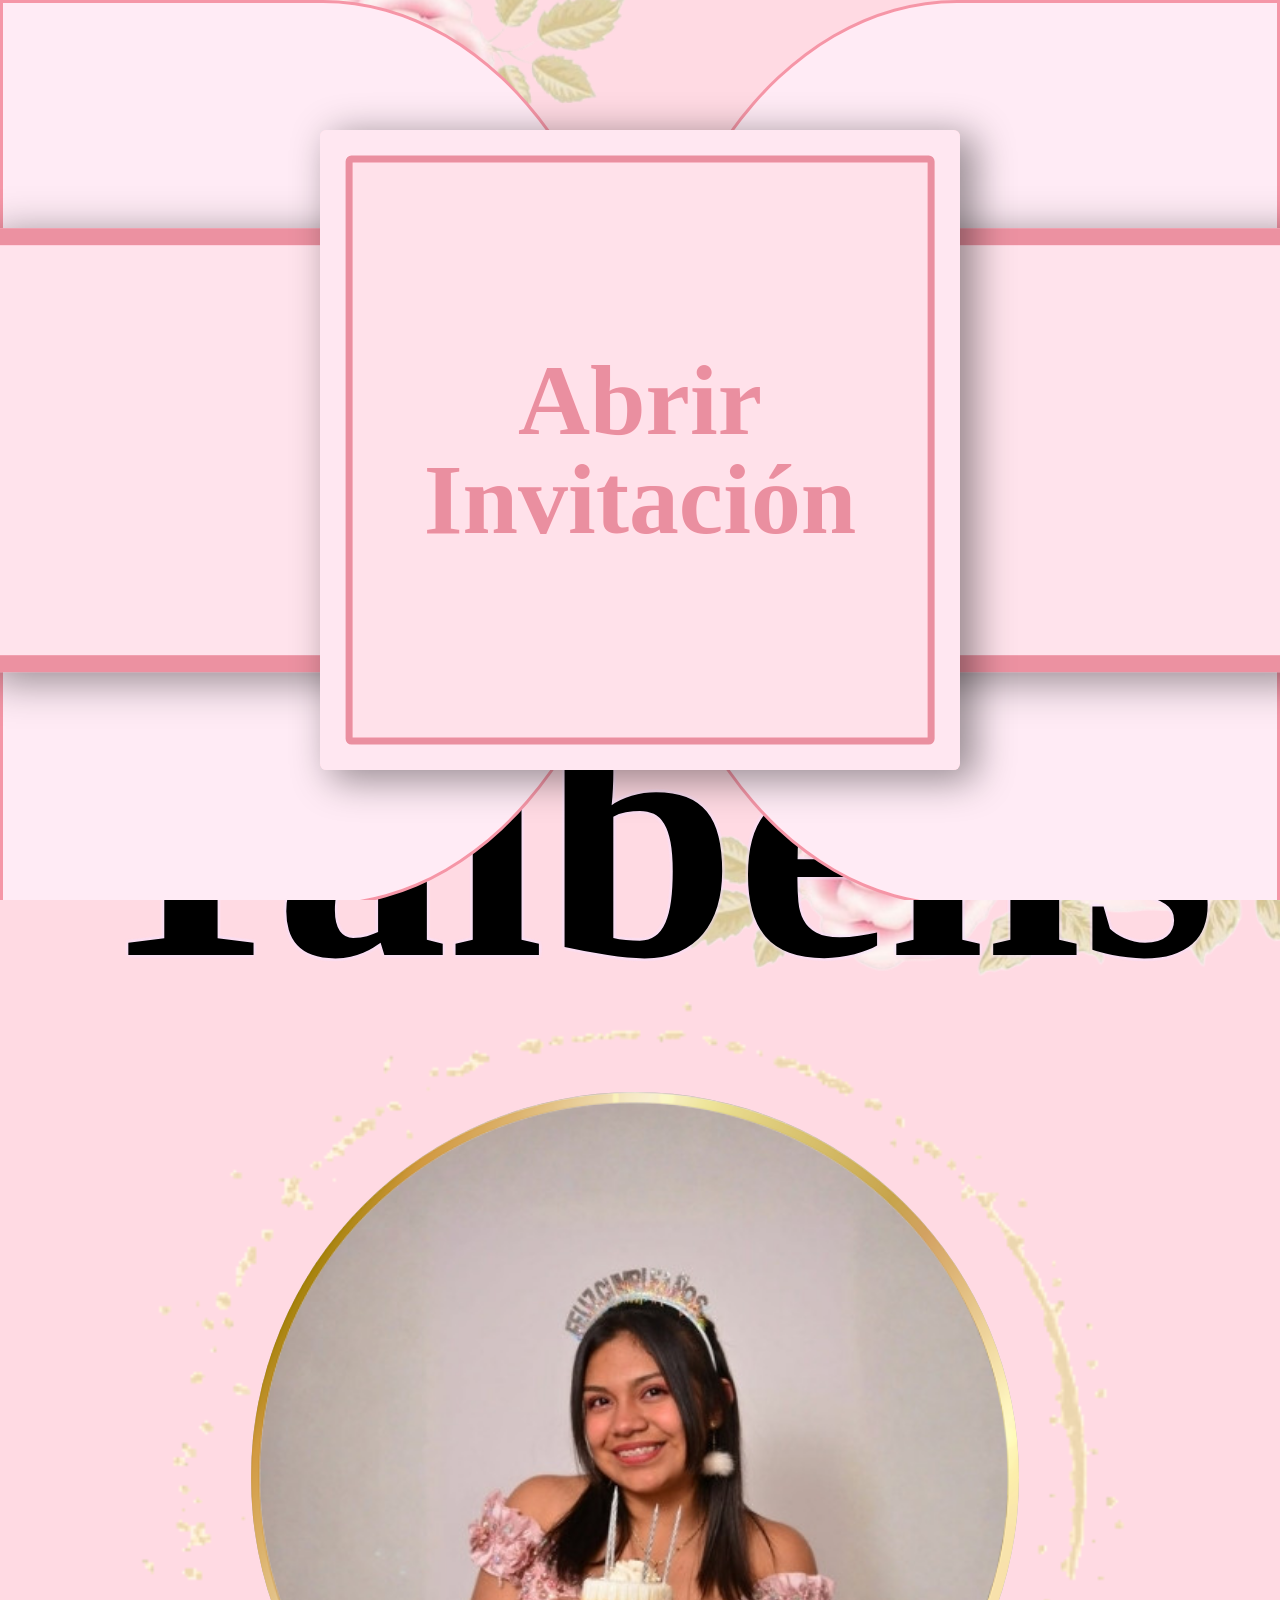
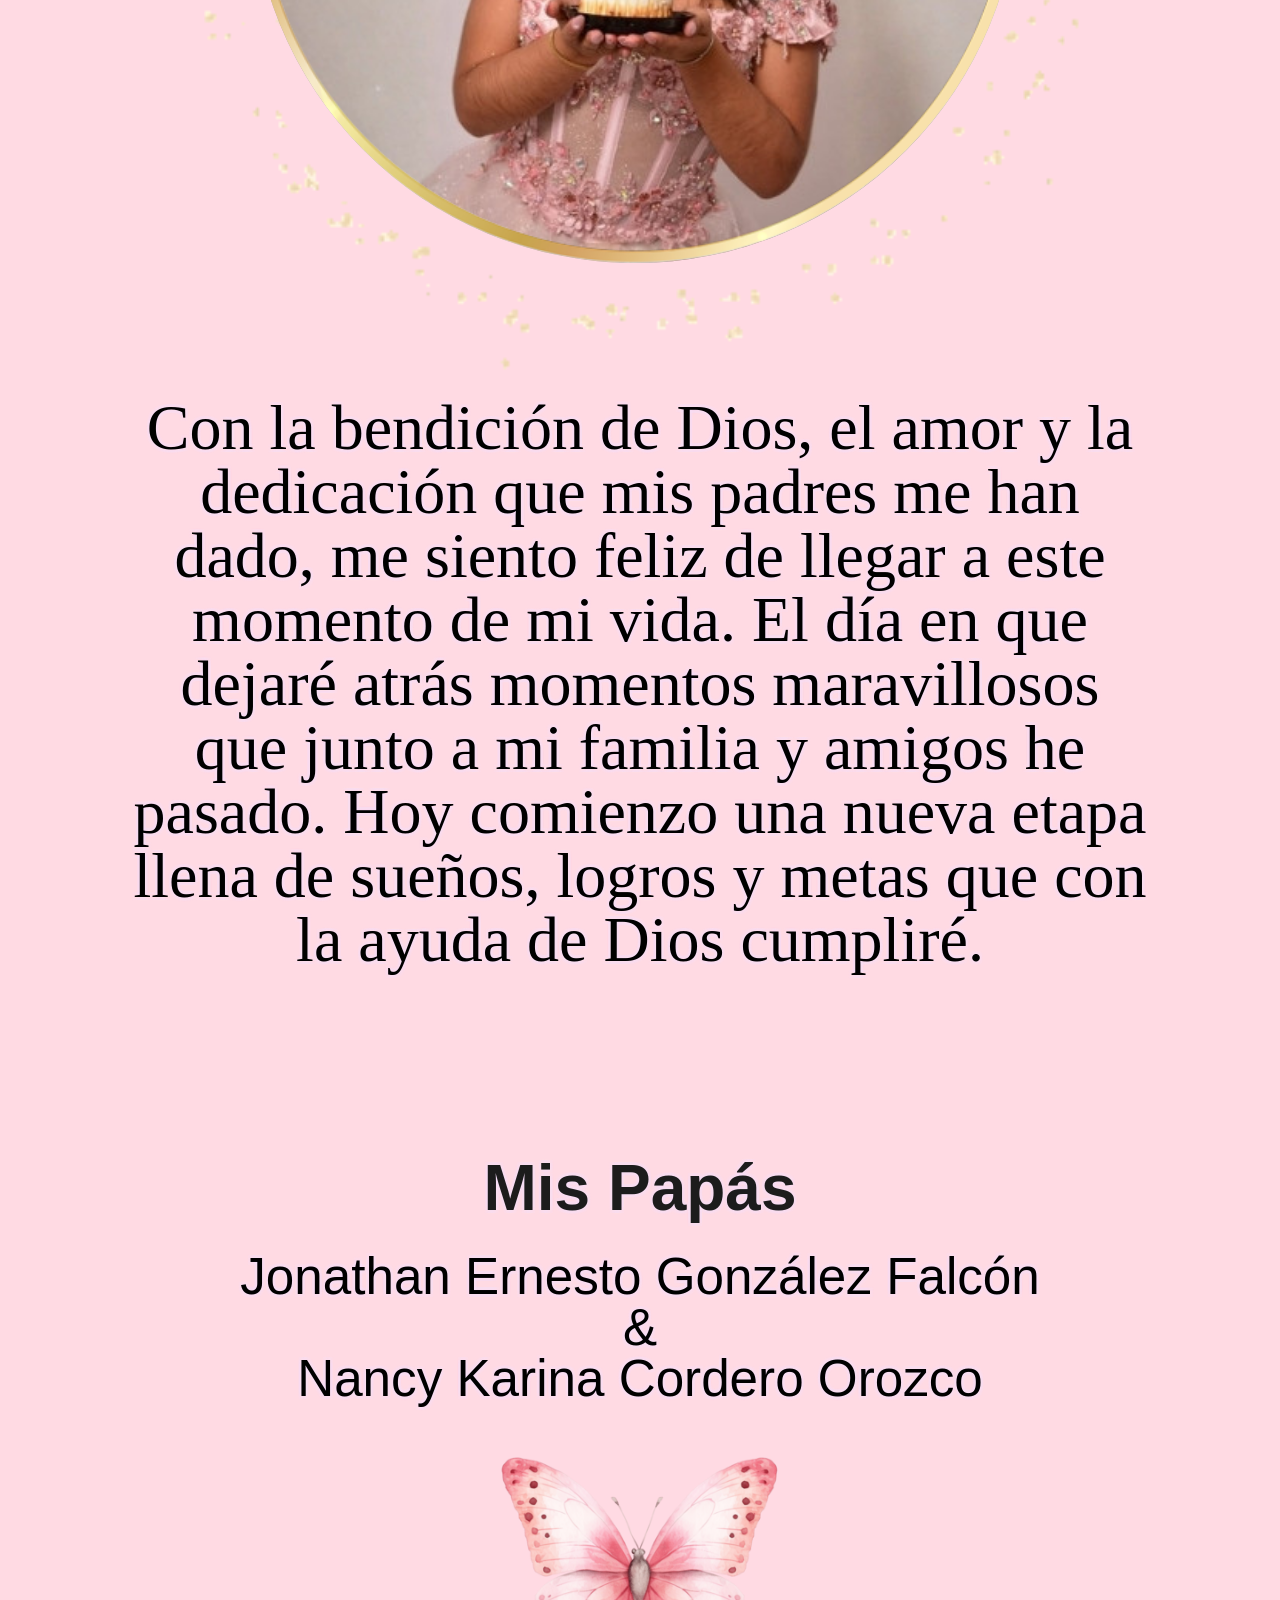
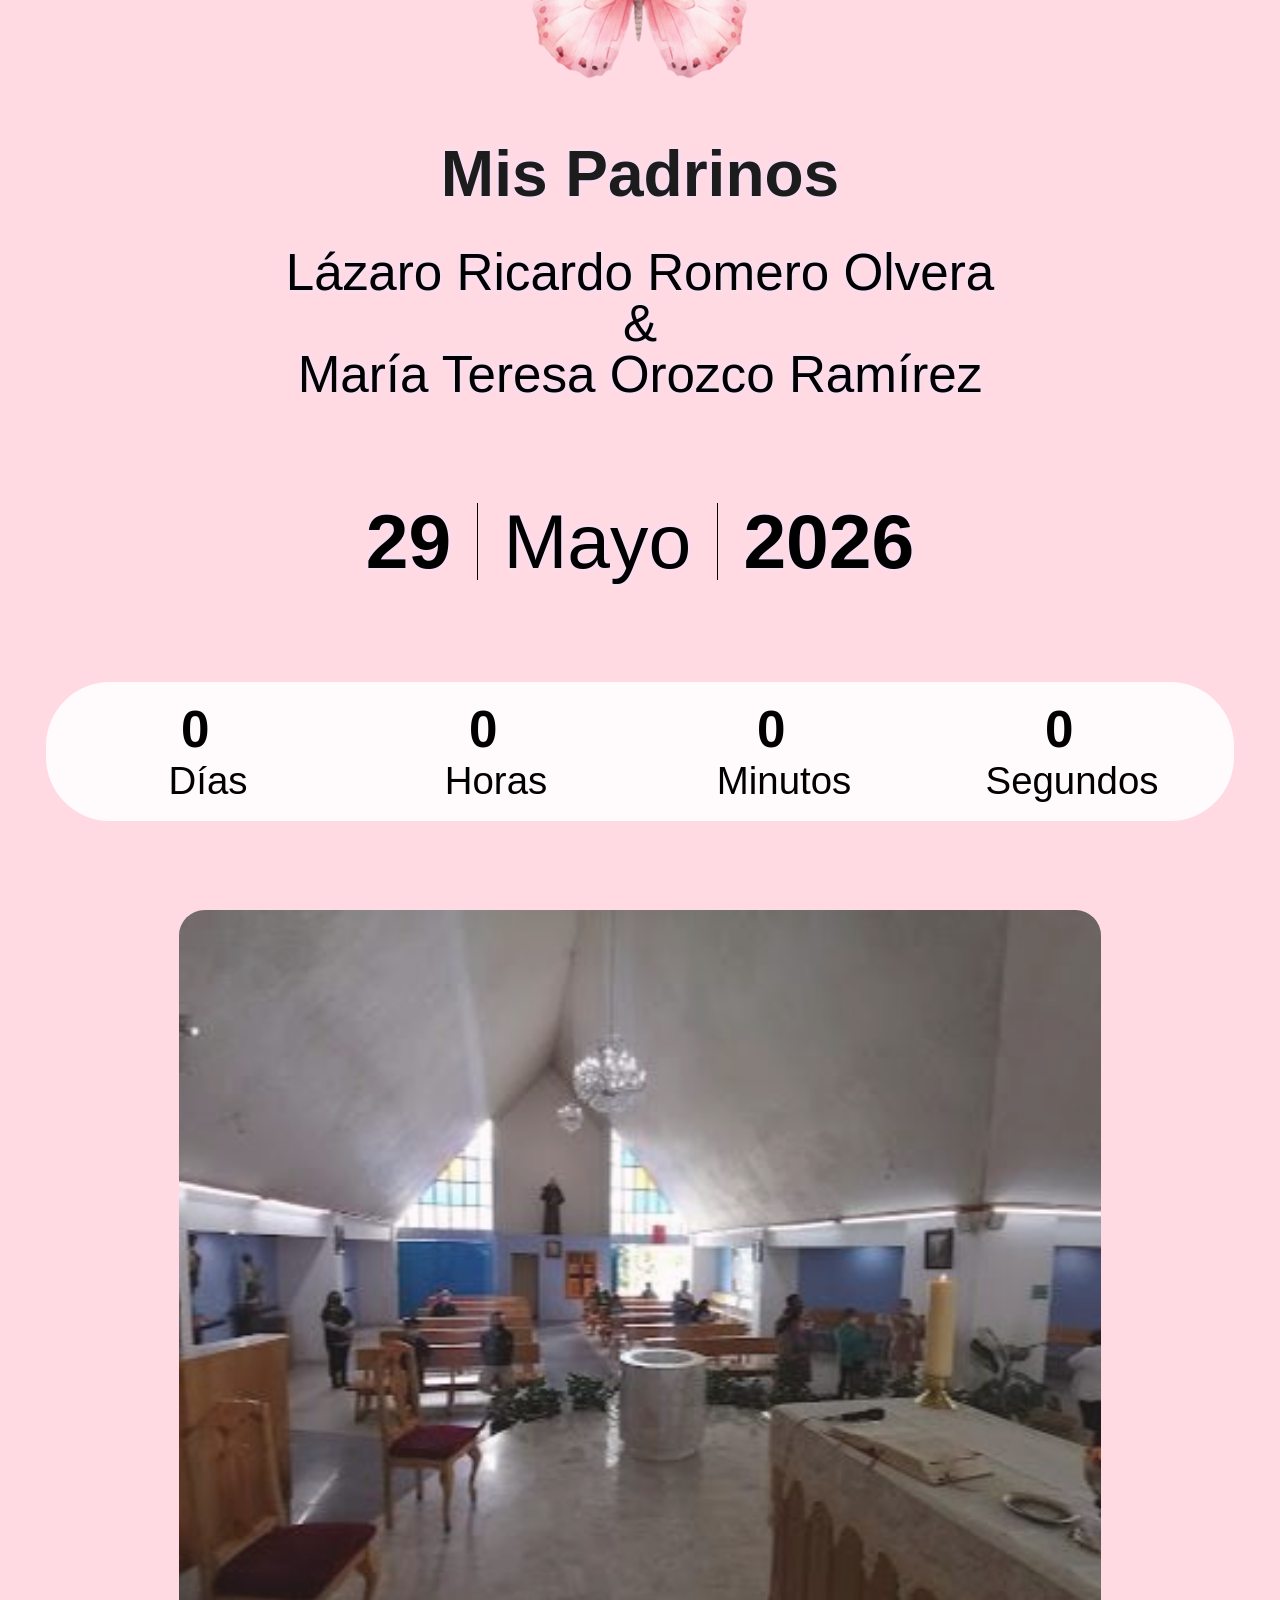
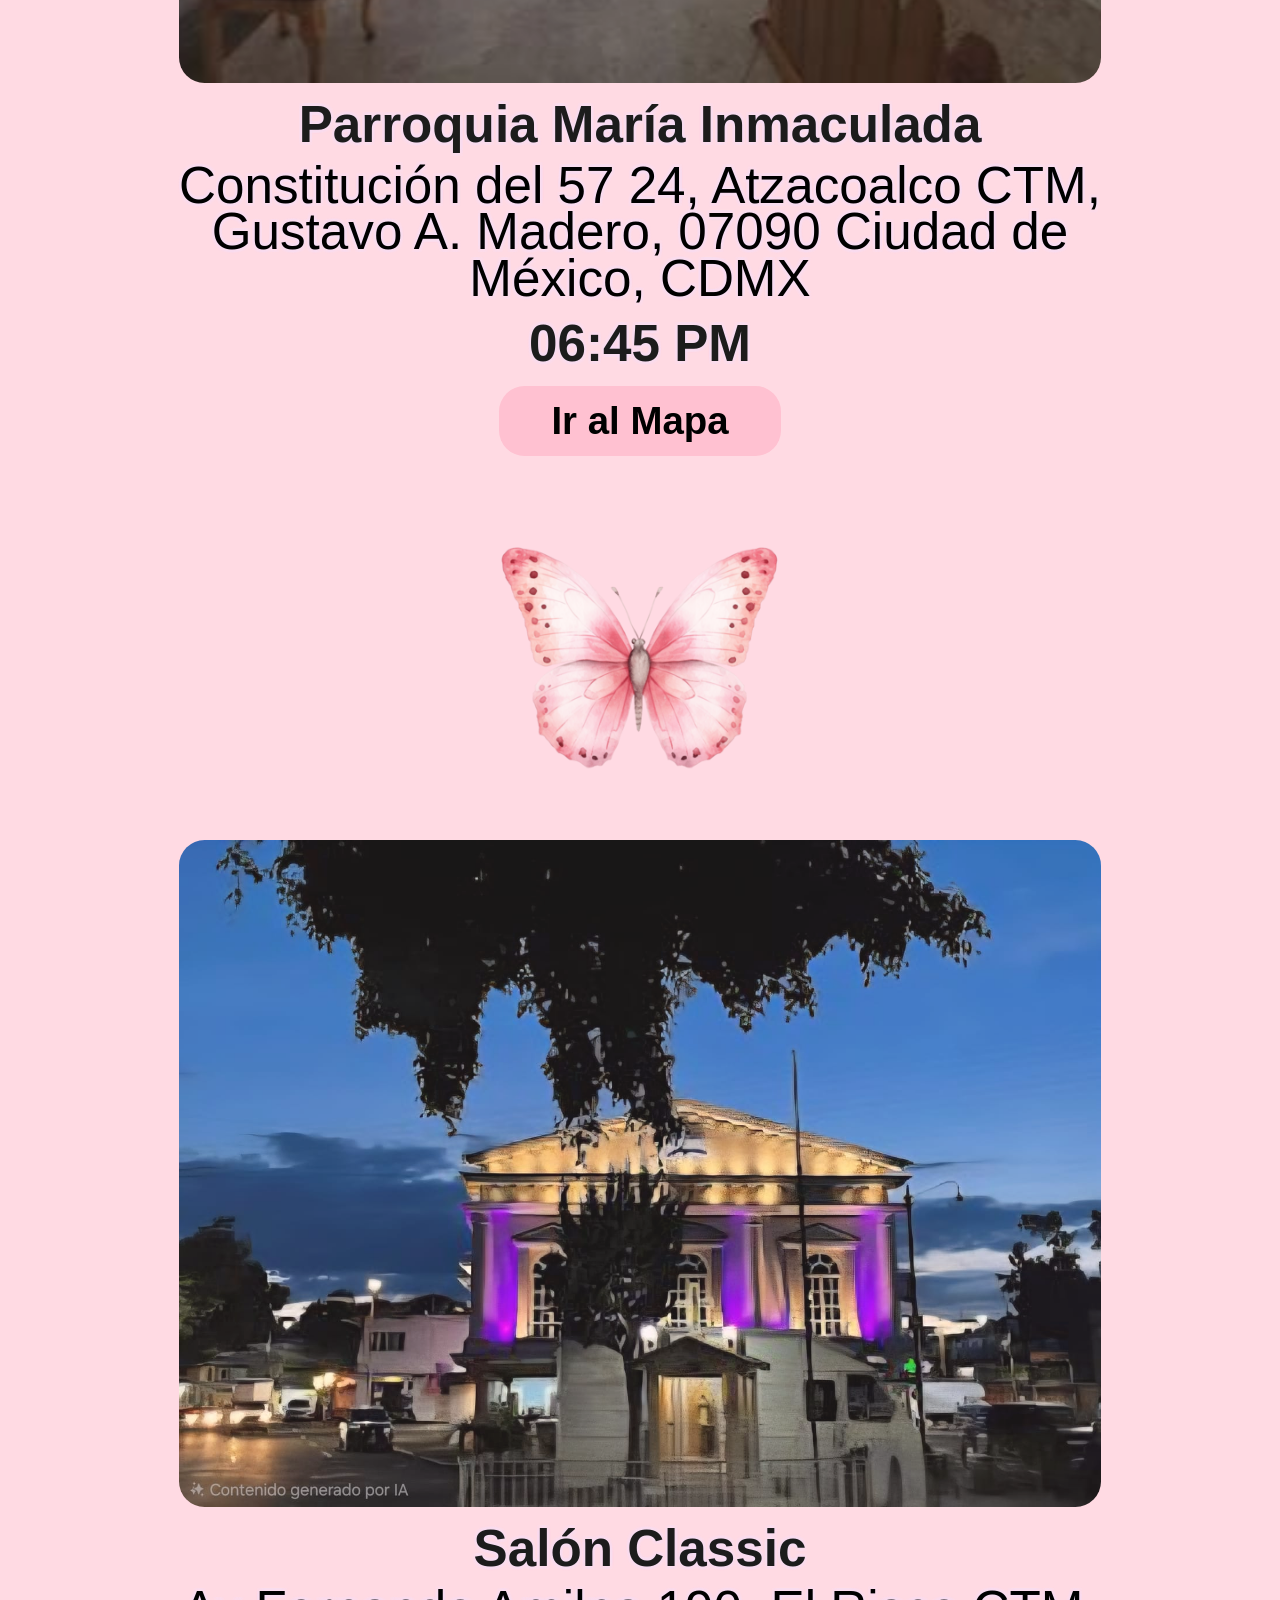
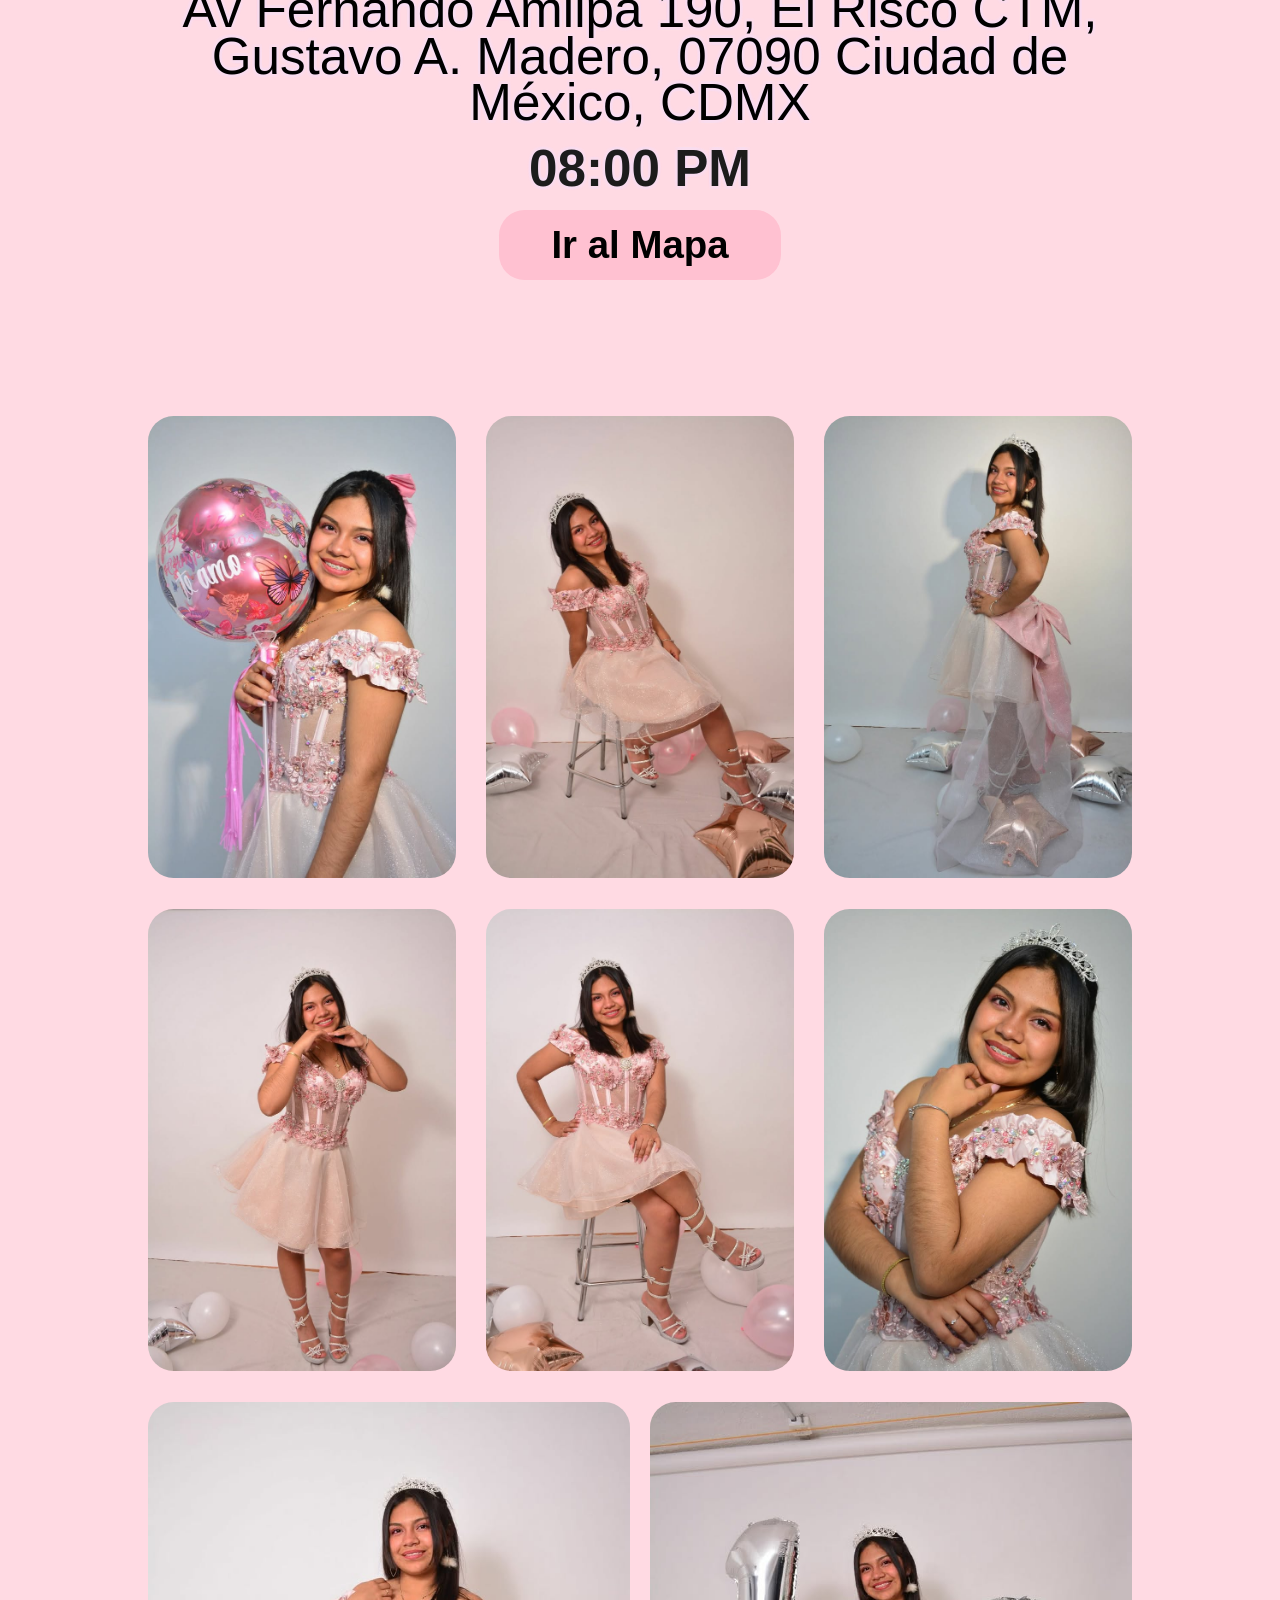
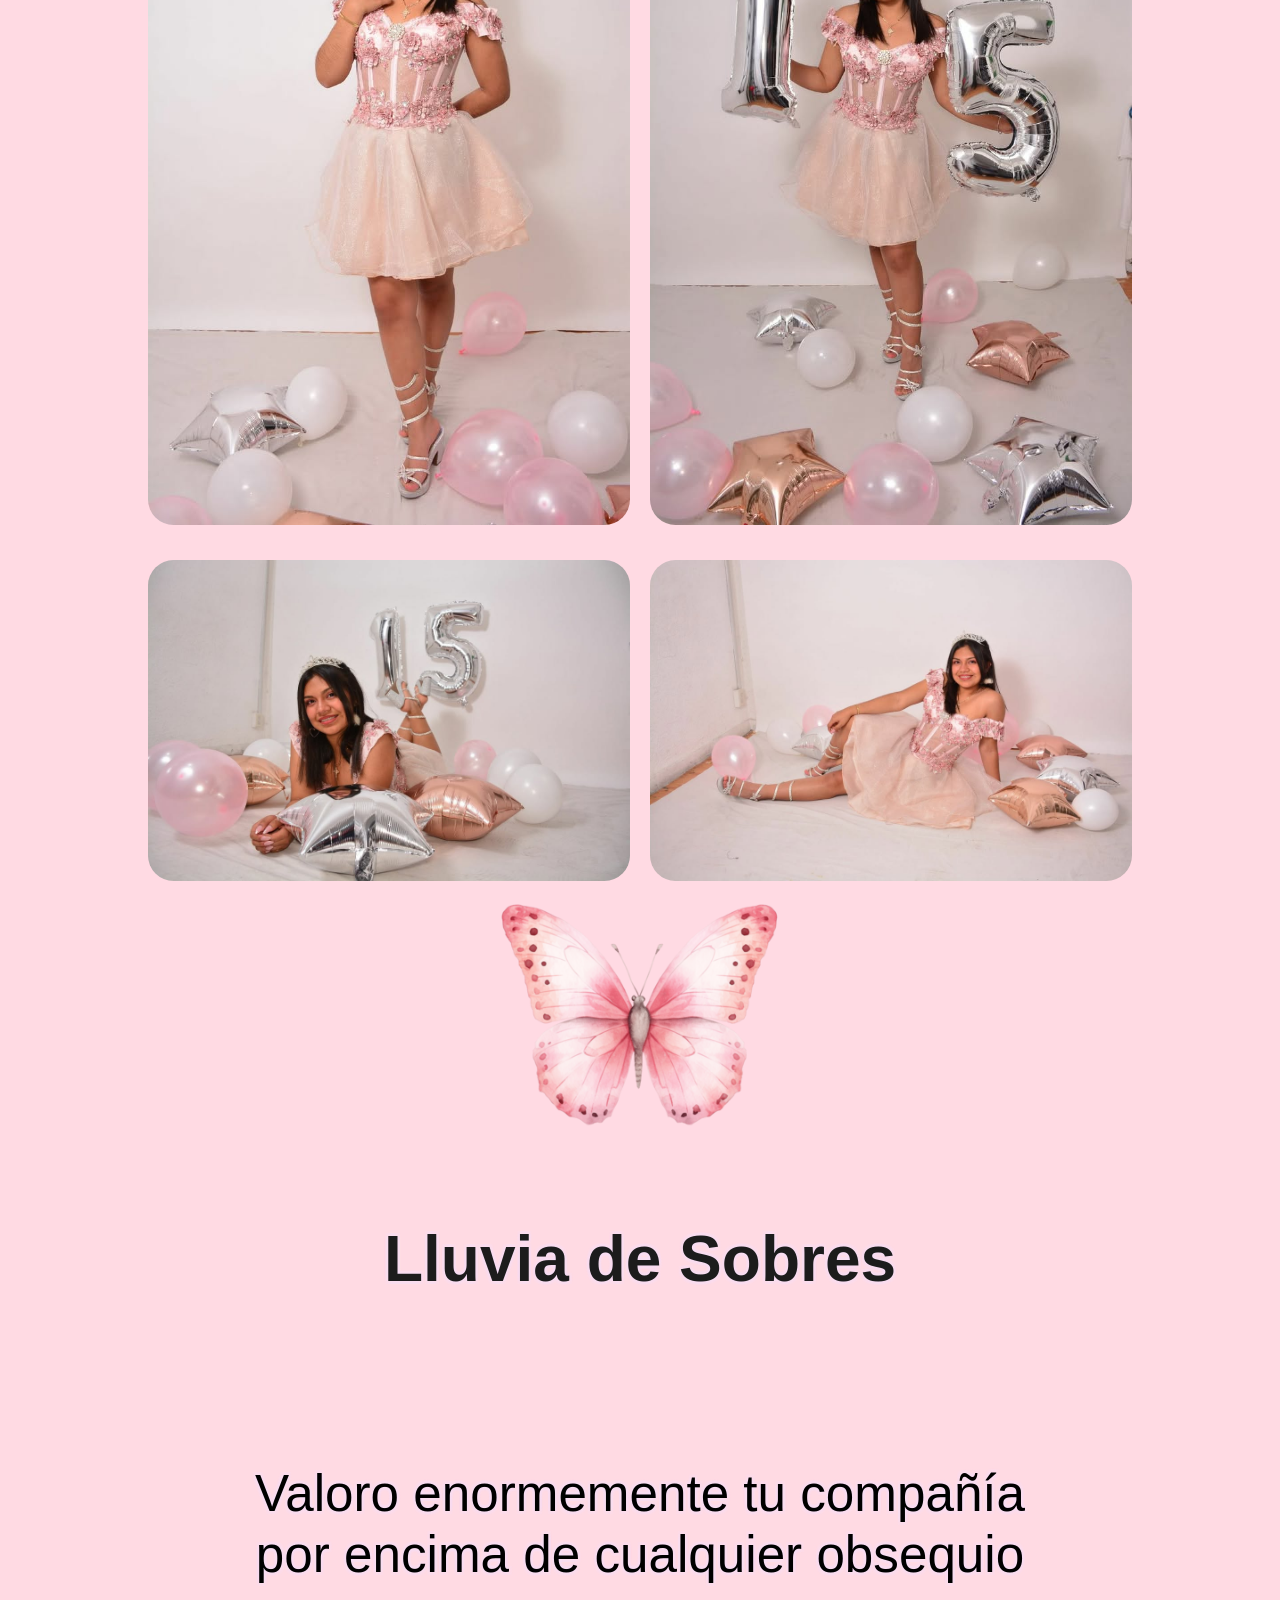
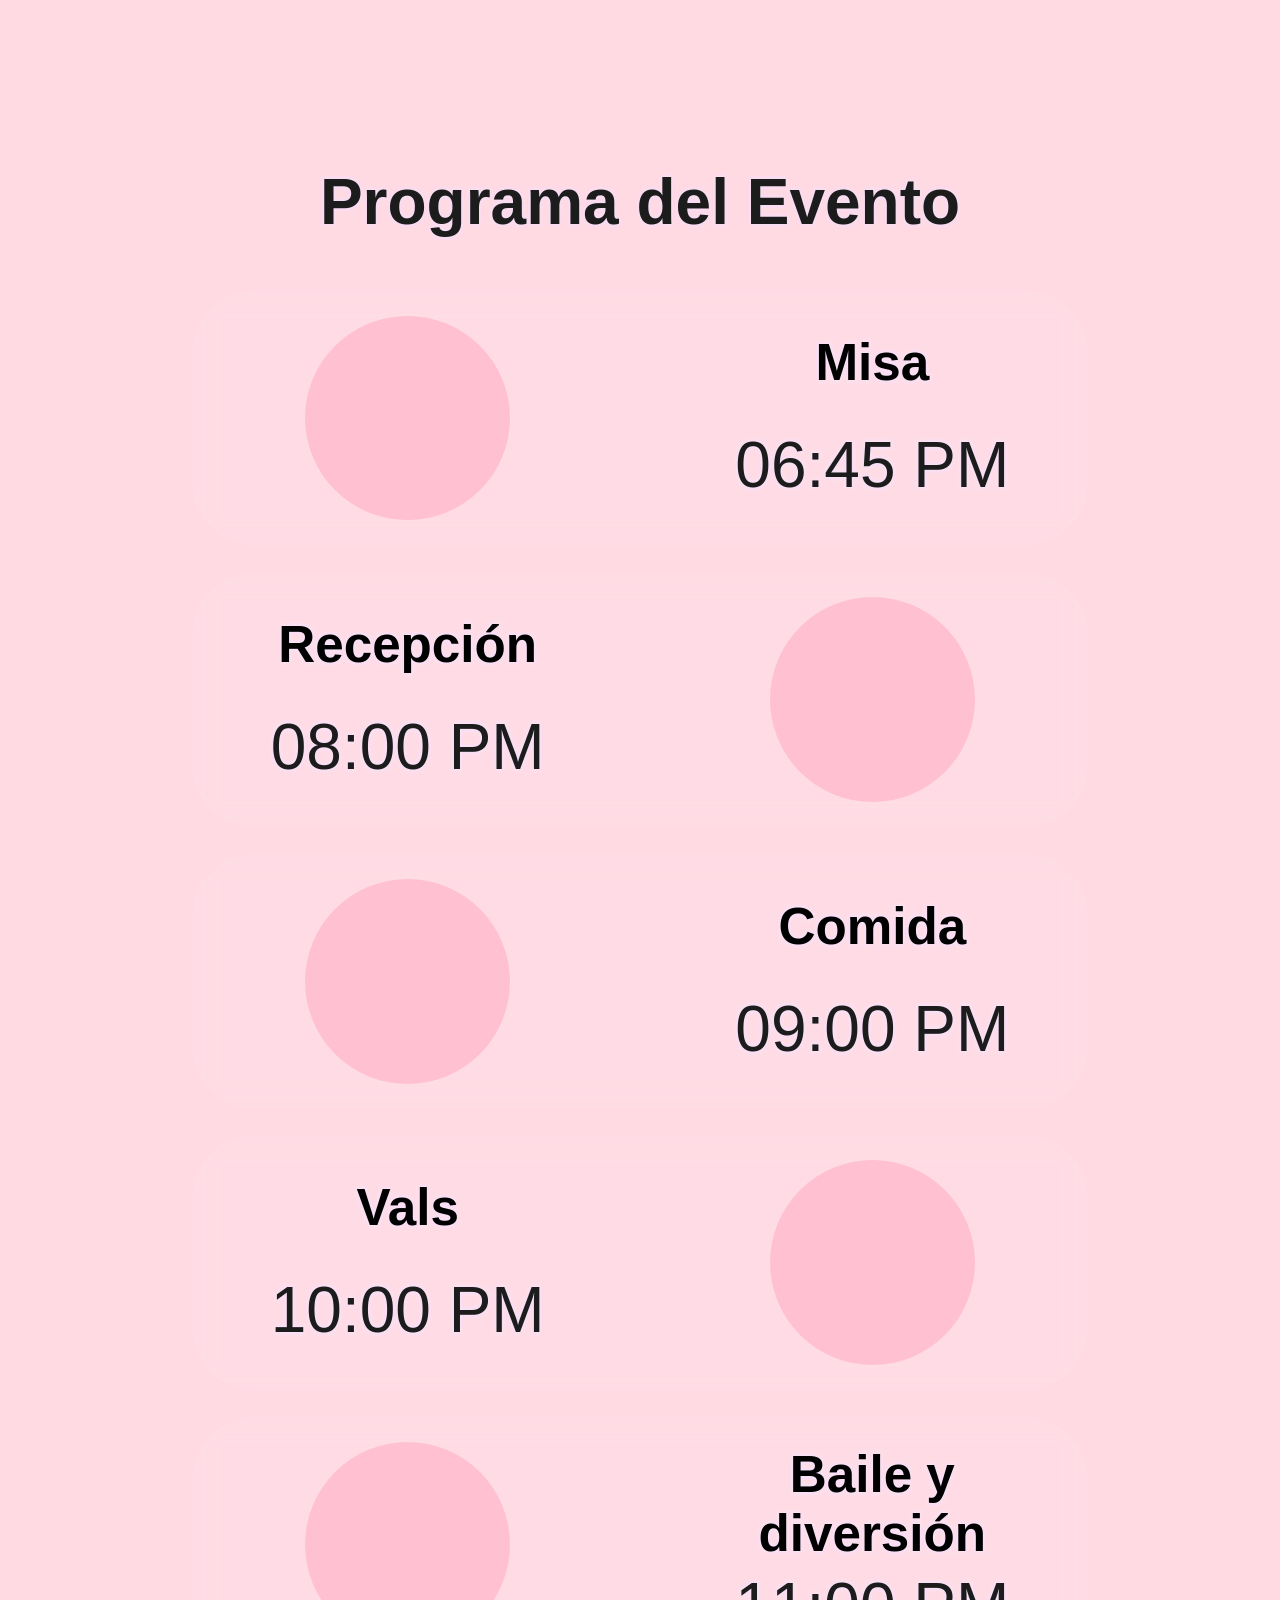
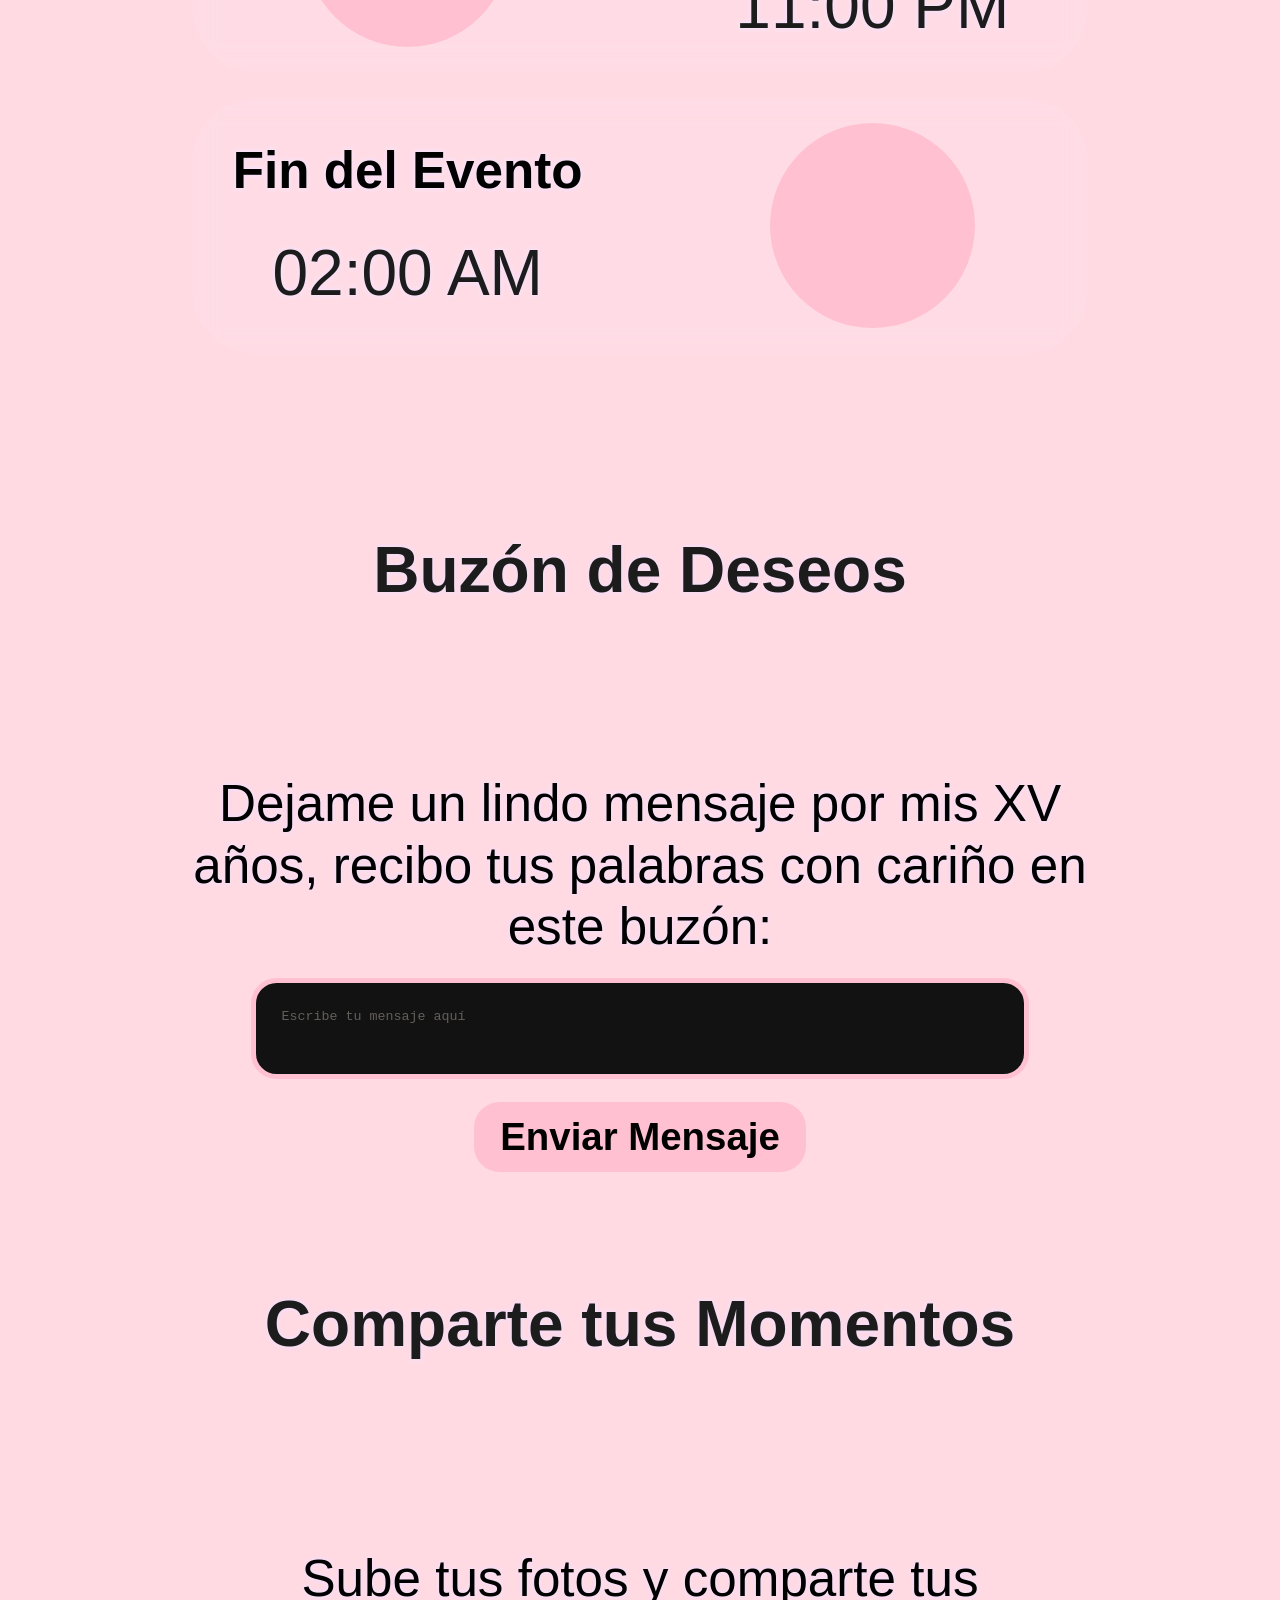
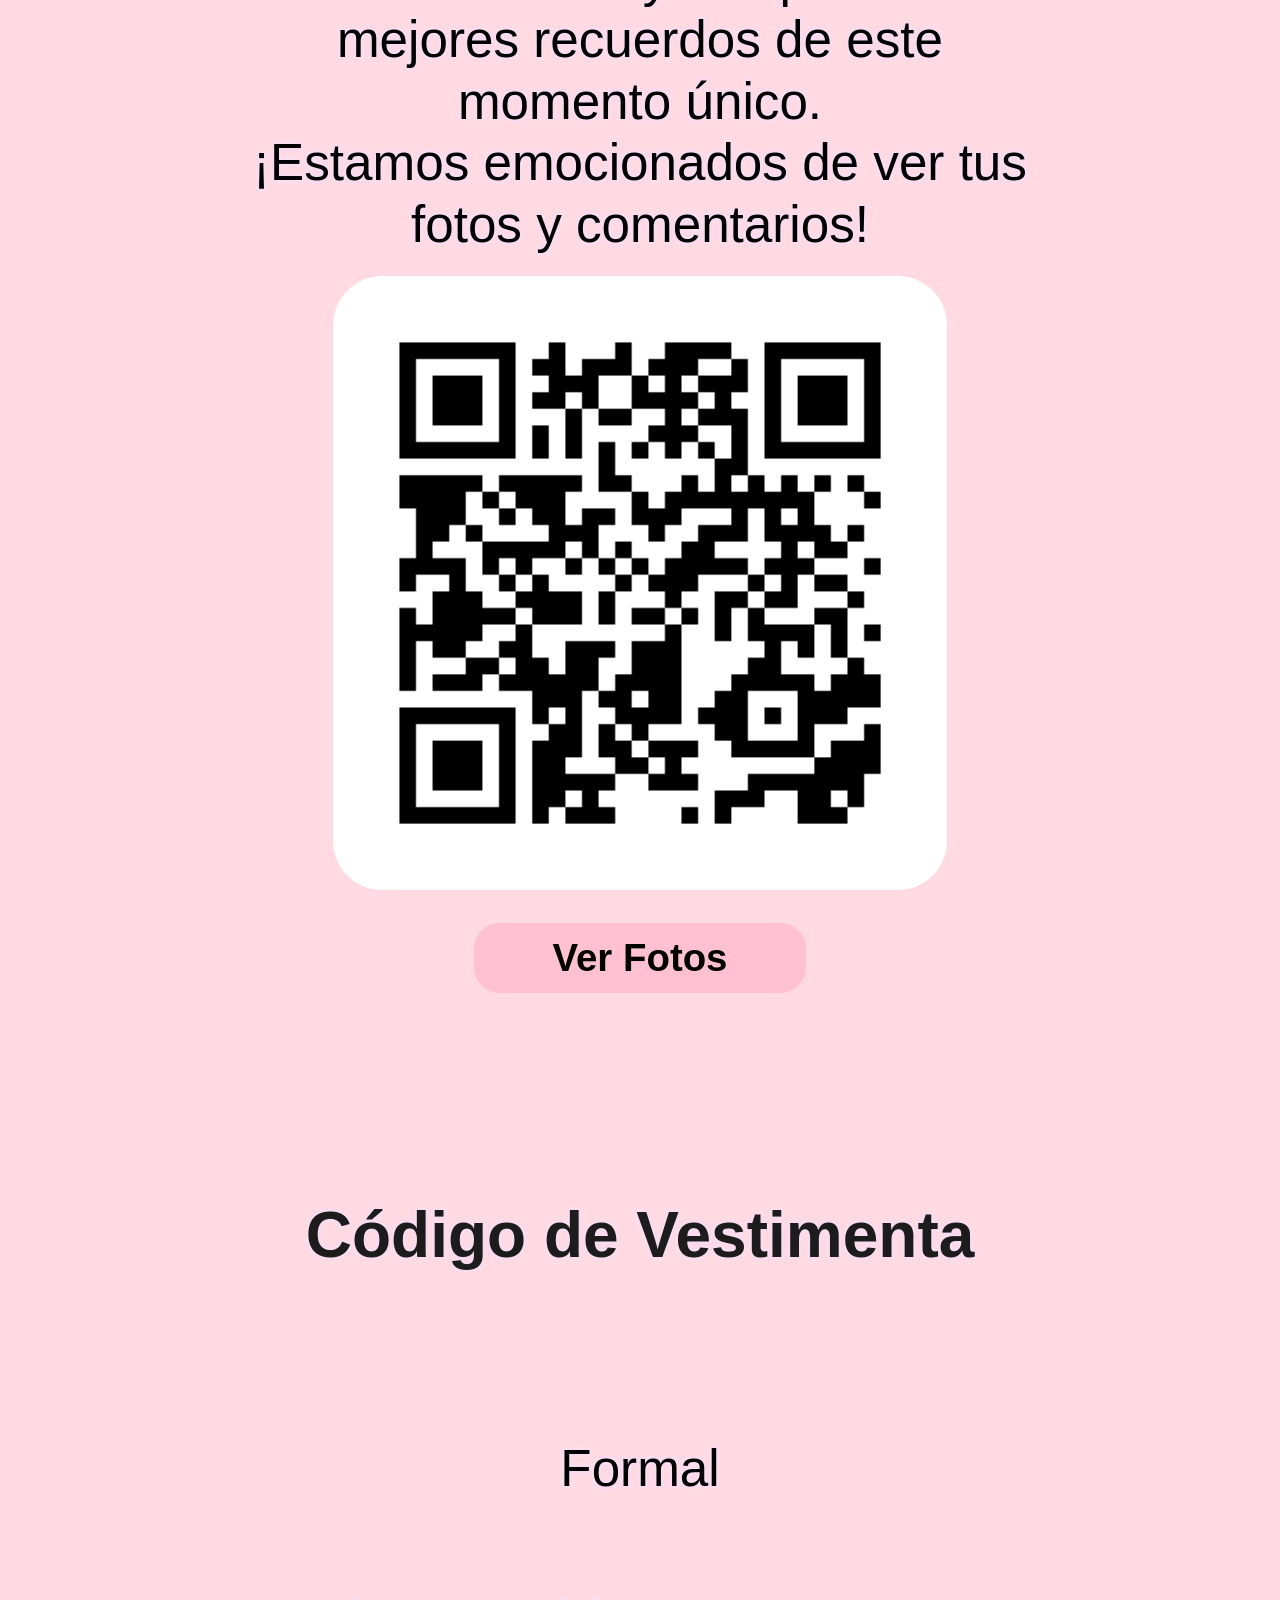
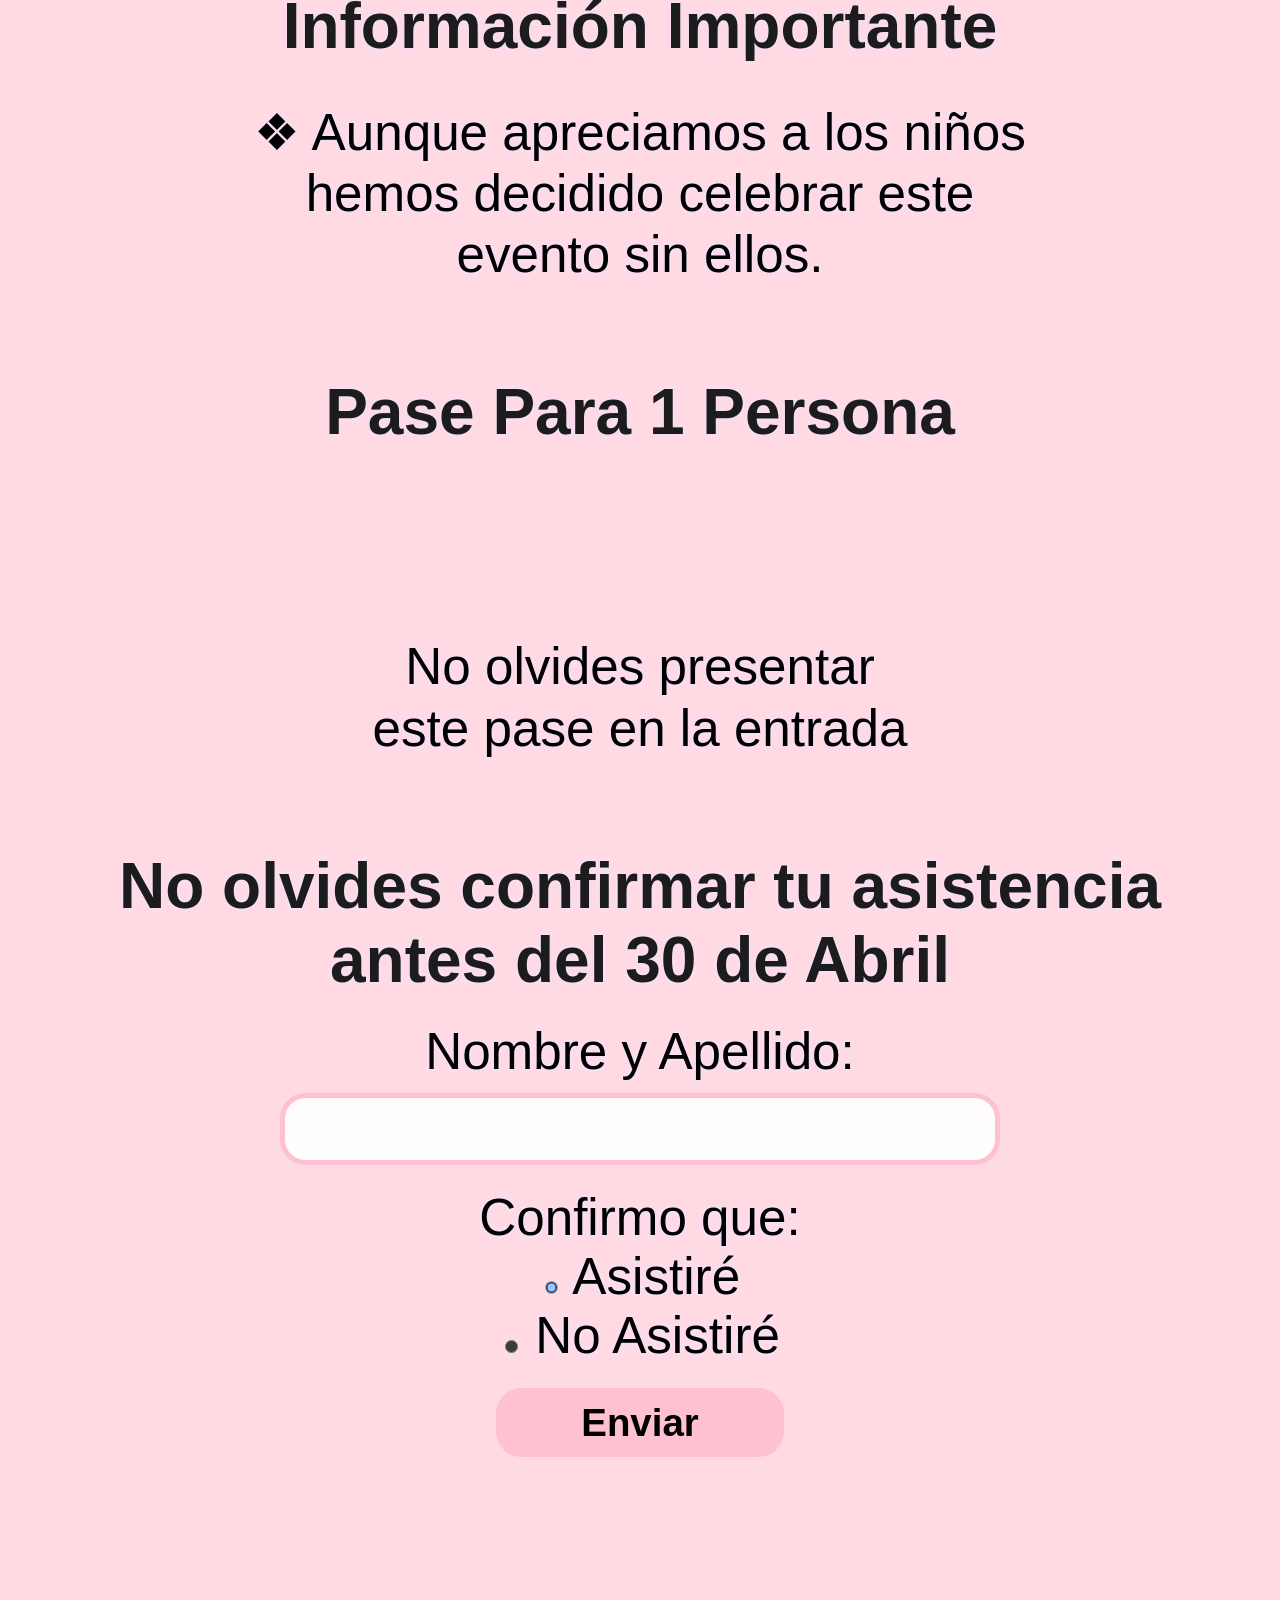
==== Sharon Yaibelis.html @ 86a7e536 "add: página base" ====
<!DOCTYPE html>
<!-- saved from url=(0076)https://amatista.invitame.top/Invitaciones/326/SharonYaibelis/9133.php?nh=az -->
<html lang="es" data-darkreader-mode="dynamic" data-darkreader-scheme="dark" data-darkreader-proxy-injected="true"><head><meta http-equiv="Content-Type" content="text/html; charset=UTF-8"><style class="darkreader darkreader--fallback" media="screen"></style><style class="darkreader darkreader--user-agent" media="screen">@layer {
html {
    background-color: var(--darkreader-background-ffffff, #181a1b) !important;
}
html {
    color-scheme: dark !important;
}
iframe {
    color-scheme: dark !important;
}
html, body {
    background-color: var(--darkreader-background-ffffff, #181a1b);
}
html, body {
    border-color: var(--darkreader-border-4c4c4c, #736b5e);
    color: var(--darkreader-text-000000, #e8e6e3);
}
a {
    color: var(--darkreader-text-0040ff, #3391ff);
}
table {
    border-color: var(--darkreader-border-808080, #545b5e);
}
mark {
    color: var(--darkreader-text-000000, #e8e6e3);
}
::placeholder {
    color: var(--darkreader-text-a9a9a9, #b2aba1);
}
input:-webkit-autofill,
textarea:-webkit-autofill,
select:-webkit-autofill {
    background-color: var(--darkreader-background-faffbd, #404400) !important;
    color: var(--darkreader-text-000000, #e8e6e3) !important;
}
::selection {
    background-color: var(--darkreader-background-0060d4, #004daa) !important;
    color: var(--darkreader-text-ffffff, #e8e6e3) !important;
}
::-moz-selection {
    background-color: var(--darkreader-background-0060d4, #004daa) !important;
    color: var(--darkreader-text-ffffff, #e8e6e3) !important;
}
}</style><style class="darkreader darkreader--text" media="screen"></style><style class="darkreader darkreader--invert" media="screen">.jfk-bubble.gtx-bubble, .captcheck_answer_label > input + img, span#closed_text > img[src^="https://www.gstatic.com/images/branding/googlelogo"], span[data-href^="https://www.hcaptcha.com/"] > #icon, img.Wirisformula, a[data-testid="headerMediumLogo"]>svg, .d2l-navigation-link-image-container, .d2l-iframe-loading-container {
    filter: invert(100%) hue-rotate(180deg) contrast(90%) !important;
}</style><style class="darkreader darkreader--inline" media="screen">[data-darkreader-inline-bgcolor] {
  background-color: var(--darkreader-inline-bgcolor) !important;
}
[data-darkreader-inline-bgimage] {
  background-image: var(--darkreader-inline-bgimage) !important;
}
[data-darkreader-inline-border] {
  border-color: var(--darkreader-inline-border) !important;
}
[data-darkreader-inline-border-bottom] {
  border-bottom-color: var(--darkreader-inline-border-bottom) !important;
}
[data-darkreader-inline-border-left] {
  border-left-color: var(--darkreader-inline-border-left) !important;
}
[data-darkreader-inline-border-right] {
  border-right-color: var(--darkreader-inline-border-right) !important;
}
[data-darkreader-inline-border-top] {
  border-top-color: var(--darkreader-inline-border-top) !important;
}
[data-darkreader-inline-boxshadow] {
  box-shadow: var(--darkreader-inline-boxshadow) !important;
}
[data-darkreader-inline-color] {
  color: var(--darkreader-inline-color) !important;
}
[data-darkreader-inline-fill] {
  fill: var(--darkreader-inline-fill) !important;
}
[data-darkreader-inline-stroke] {
  stroke: var(--darkreader-inline-stroke) !important;
}
[data-darkreader-inline-outline] {
  outline-color: var(--darkreader-inline-outline) !important;
}
[data-darkreader-inline-stopcolor] {
  stop-color: var(--darkreader-inline-stopcolor) !important;
}
[data-darkreader-inline-bg] {
  background: var(--darkreader-inline-bg) !important;
}
[data-darkreader-inline-border-short] {
  border: var(--darkreader-inline-border-short) !important;
}
[data-darkreader-inline-border-bottom-short] {
  border-bottom: var(--darkreader-inline-border-bottom-short) !important;
}
[data-darkreader-inline-border-left-short] {
  border-left: var(--darkreader-inline-border-left-short) !important;
}
[data-darkreader-inline-border-right-short] {
  border-right: var(--darkreader-inline-border-right-short) !important;
}
[data-darkreader-inline-border-top-short] {
  border-top: var(--darkreader-inline-border-top-short) !important;
}
[data-darkreader-inline-invert] {
    filter: invert(100%) hue-rotate(180deg);
}</style><style class="darkreader darkreader--variables" media="screen">:root {
   --darkreader-neutral-background: var(--darkreader-background-ffffff, #181a1b);
   --darkreader-neutral-text: var(--darkreader-text-000000, #e8e6e3);
   --darkreader-selection-background: var(--darkreader-background-0060d4, #004daa);
   --darkreader-selection-text: var(--darkreader-text-ffffff, #e8e6e3);
}</style><style class="darkreader darkreader--root-vars" media="screen"></style>
        
        <meta name="googlebot" content="notranslate">
        <meta name="viewport" content="width=device-width, initial-scale=1.0">

        <meta property="og:title" content="Mis XV - Sharon Yaibelis   - Pase Para 1 Persona">
        <meta property="og:description" content="Pase Para 1 Persona">

        <meta property="og:image" content="https://amatista.invitame.top/Invitaciones/326/SharonYaibelis/foto.jpg">

        <meta property="og:type" content="website">
        <link rel="shortcut icon" href="https://amatista.invitame.top/Iconos/logo-no-text.png">

        <link rel="preconnect" href="https://fonts.googleapis.com/">
        <link rel="preconnect" href="https://fonts.gstatic.com/" crossorigin="">
        <link href="./Sharon Yaibelis_files/css2" rel="stylesheet">
    
        <link rel="stylesheet" href="./Sharon Yaibelis_files/dinamicDisplay.css"><style class="darkreader darkreader--sync" media="screen"></style>
        <script defer="" src="./Sharon Yaibelis_files/dinamicDisplay.js"></script>

        <link rel="stylesheet" href="./Sharon Yaibelis_files/sobreVintage.css"><style class="darkreader darkreader--sync" media="screen"></style>
        <link rel="stylesheet" href="./Sharon Yaibelis_files/set.css"><style class="darkreader darkreader--sync" media="screen"></style>
        <link rel="stylesheet" href="./Sharon Yaibelis_files/modalCarrousel.css"><style class="darkreader darkreader--sync" media="screen"></style>
        <title>Sharon Yaibelis </title>
    <meta name="darkreader" content="e3f03a13951a47888b3ab7e8362eac17"><style class="darkreader darkreader--override" media="screen">.vimvixen-hint {
    background-color: var(--darkreader-background-ffd76e, #684b00) !important;
    border-color: var(--darkreader-background-c59d00, #9e7e00) !important;
    color: var(--darkreader-text-302505, #d7d4cf) !important;
}
#vimvixen-console-frame {
    color-scheme: light !important;
}
::placeholder {
    opacity: 0.5 !important;
}
#edge-translate-panel-body,
.MuiTypography-body1,
.nfe-quote-text {
    color: var(--darkreader-neutral-text) !important;
}
gr-main-header {
    background-color: var(--darkreader-background-add8e6, #1b4958) !important;
}
.tou-z65h9k,
.tou-mignzq,
.tou-1b6i2ox,
.tou-lnqlqk {
    background-color: var(--darkreader-neutral-background) !important;
}
.tou-75mvi {
    background-color: var(--darkreader-background-cfecf5, #0f3a47) !important;
}
.tou-ta9e87,
.tou-1w3fhi0,
.tou-1b8t2us,
.tou-py7lfi,
.tou-1lpmd9d,
.tou-1frrtv8,
.tou-17ezmgn {
    background-color: var(--darkreader-background-f5f5f5, #1e2021) !important;
}
.tou-uknfeu {
    background-color: var(--darkreader-background-faedda, #432c09) !important;
}
.tou-6i3zyv {
    background-color: var(--darkreader-background-85c3d8, #245d70) !important;
}
div.mermaid-viewer-control-panel .btn {
    background-color: var(--darkreader-neutral-background);
    fill: var(--darkreader-neutral-text);
}
svg g rect.er {
    fill: var(--darkreader-neutral-background) !important;
}
svg g rect.er.entityBox {
    fill: var(--darkreader-neutral-background) !important;
}
svg g rect.er.attributeBoxOdd {
    fill: var(--darkreader-neutral-background) !important;
}
svg g rect.er.attributeBoxEven {
    fill: var(--darkreader-selection-background);
    fill-opacity: 0.8 !important;
}
svg rect.er.relationshipLabelBox {
    fill: var(--darkreader-neutral-background) !important;
}
svg g g.nodes rect,
svg g g.nodes polygon {
    fill: var(--darkreader-neutral-background) !important;
}
svg g rect.task {
    fill: var(--darkreader-selection-background) !important;
}
svg line.messageLine0,
svg line.messageLine1 {
    stroke: var(--darkreader-neutral-text) !important;
}
div.mermaid .actor {
    fill: var(--darkreader-neutral-background) !important;
}
mitid-authenticators-code-app > .code-app-container {
    background-color: white !important;
    padding-top: 1rem;
}
iframe#unpaywall[src$="unpaywall.html"] {
    color-scheme: light !important;
}
select {
    --darkreader-bg--form-control-background-color: rgba(22, 22, 22, 0) !important;
}
body#tumblr {
    --darkreader-bg--secondary-accent: 31, 32, 34 !important;
    --darkreader-bg--white: 23, 23, 23 !important;
    --darkreader-text--black: 228, 224, 218 !important;
}
:host {
    --d2l-border-color: var(--darkreader-bg--d2l-color-gypsum) !important;
    --d2l-button-icon-background-color-hover: var(--darkreader-bg--d2l-color-gypsum) !important;
    --d2l-color-ferrite: var(--darkreader-neutral-text) !important;
    --d2l-color-sylvite: var(--darkreader-bg--d2l-color-sylvite) !important;
    --d2l-dropdown-background-color: var(--darkreader-neutral-background) !important;
    --d2l-dropdown-border-color: var(--darkreader-border--d2l-color-mica) !important;
    --d2l-input-backgroud-color: var(--darkreader-neutral-background) !important;
    --d2l-menu-border-color: var(--darkreader-bg--d2l-color-gypsum) !important;
    --d2l-tooltip-background-color: var(--darkreader-neutral-background) !important;
    --d2l-tooltip-border-color: var(--darkreader-bg--d2l-color-gypsum) !important;
}
:host([_floating]) .d2l-floating-buttons-container {
    background-color: var(--darkreader-neutral-background) !important;
    border-top-color: var(--darkreader-border--d2l-color-mica) !important;
    opacity: 0.88 !important;
}
d2l-card {
    background: var(--darkreader-neutral-background) !important;
    border-color: var(--darkreader-border--d2l-color-gypsum) !important;
}
d2l-dropdown-content > div,
d2l-menu-item {
    background-color: var(--darkreader-neutral-background) !important;
    border-radius: 10px !important;
}
d2l-empty-state-simple {
    border-color: var(--darkreader-bg--d2l-color-gypsum) !important;
}
.d2l-button-filter > ul > li > a.vui-button {
    border-color: var(--darkreader-border--d2l-color-mica) !important;
}
.d2l-label-text:has(.d2l-button-subtle-content):hover,
.d2l-label-text:has(.d2l-button-subtle-content):focus,
.d2l-label-text:has(.d2l-button-subtle-content):active {
    background-color: var(--darkreader-bg--d2l-color-gypsum) !important;
}
.d2l-navigation-centerer {
    color: inherit !important;
}
.d2l-tabs-layout {
    border-color: var(--darkreader-border--d2l-color-gypsum) !important;
}
.d2l-input,
.d2l-calendar-date,
.d2l-htmleditor-container {
    background-color: var(--darkreader-neutral-background) !important;
}
.d2l-collapsible-panel {
    border: 1px solid var(--darkreader-border--d2l-color-mica) !important;
    border-radius: 0.4rem !important;
}
.d2l-collapsible-panel-divider {
    border-bottom: 1px solid var(--darkreader-border--d2l-color-mica) !important;
}
.d2l-w2d-flex {
    border-bottom: 2px solid var(--darkreader-border--d2l-color-mica) !important;
}
.d2l-collapsible-panel scrolled,
.d2l-collapsible-panel-header,
.d2l-w2d-collection-fixed {
    background-color: var(--darkreader-neutral-background) !important;
}
.d2l-loading-spinner-bg {
    fill: var(--darkreader-bg--d2l-color-gypsum) !important;
}
.d2l-loading-spinner-bg-stroke {
    stroke: var(--darkreader-border--d2l-color-mica) !important;
}
.d2l-loading-spinner-wrapper svg path,
.d2l-loading-spinner-wrapper svg circle {
    fill: var(--darkreader-neutral-background) !important;
}
.d2l-twopanelselector-side.d2l-twopanelselector-side-sep {
    background: var(--darkreader-bg--d2l-color-mica) !important;
}
.d2l-le-TreeAccordionItem-anchor::before {
    background: var(--darkreader-bg--d2l-color-corundum) !important;
}
embed[type="application/pdf"][src="about:blank"] { filter: invert(100%) contrast(90%); }</style></head>
    
    <body id="invitacion" cz-shortcut-listen="true">

        <!-- <div class="video-container">
            <video autoplay muted loop playsinline>
                <source src="../../../Fondos/destello_rosa.mp4" type="video/mp4">
                Tu navegador no soporta el tag de video.
            </video>
        </div> -->
        
        <div class="contenido">

            <!-- MARK:Decoraciones-->
            <div class="top">
                <img class="top-img" src="./Sharon Yaibelis_files/262.png">
            </div>
            <div class="bottom">
                <img class="bottom-img" src="./Sharon Yaibelis_files/263.png">
            </div>    
    
            <!-- MARK:Nombre -->
            <div class="encabezado">
                <h1 class="evento">
                    Mis XV
                </h1>
                <h2 class="nombre-principal">
                    Sharon Yaibelis                </h2>
            </div>
    
            <!-- MARK:Foto -->
            <div class="foto aparecer" style="margin-bottom: -7%;margin-top:-2%">
                <img class="principal" src="./Sharon Yaibelis_files/foto.jpg">
                <img class="aro-foto" src="./Sharon Yaibelis_files/aro.png">
                <img class="aro" src="./Sharon Yaibelis_files/aro.gif">
            </div>
    
            <!-- MARK:Frases -->
            <div class="frase aparecer">
                Con la bendición de Dios, el amor y la dedicación que mis padres me han dado, me siento feliz de llegar a este momento de mi vida. El día en que dejaré atrás momentos maravillosos que junto a mi familia y amigos he pasado. Hoy comienzo una nueva etapa llena de sueños, logros y metas que con la ayuda de Dios cumpliré.            </div>
    
            <div class="ornamento-color" data-icono="ornamento" style="width: 70%; margin-top: 3%; margin-bottom: -5%; mask-image: url(&quot;../../../Iconos/ornamento.png&quot;);"></div>         
    
            <!-- MARK:Padres -->
                                            
                <div class="familia aparecer">
                    <h3>
                        Mis Papás                    </h3>
                    <p class="nombre">
                        Jonathan Ernesto González Falcón<br>&amp;<br>Nancy Karina Cordero Orozco                    </p>
                </div>
                        
            <img class="foto-full aparecer" style="width: 25%; z-index: 4; animation: 4s aleteo infinite; margin-top: 1%; margin-bottom: -7%;" src="./Sharon Yaibelis_files/mariposa_rosa1.png">

            <!-- MARK:Padrinos -->
                                            <div class="familia aparecer">
                    <h3>
                        Mis Padrinos
                    </h3>
                                        <p class="nombre" style="margin-top: 10px;">
                        Lázaro Ricardo Romero Olvera<br>&amp;<br>María Teresa Orozco Ramírez                    </p>
                                    </div>
                                 

            <!-- MARK:Fecha -->
            <!-- <div class="fecha">
                <p class="dia" id="dia">29</p>
                <div class="barra"></div>
                <p id="mes" class="mes">Abril</p>
                <div class="barra"></div>
                <p class="anio" id="anio">2025</p>
            </div> -->

            <div class="fecha">
                <p class="dia" id="dia">29</p>
                <div class="barra"></div>
                <p id="mes" class="mes">Mayo</p>
                <div class="barra"></div>
                <p class="anio" id="anio">2026</p>
            </div>

                        
            <script>
            document.addEventListener('DOMContentLoaded', () => {
                const fechaFormateada = "29.MAY.2026";
                const [dia, mesAbrev, anio] = fechaFormateada.split('.');
                const meses = {
                    'ENE': 'Enero', 'FEB': 'Febrero', 'MAR': 'Marzo',
                    'ABR': 'Abril', 'MAY': 'Mayo', 'JUN': 'Junio',
                    'JUL': 'Julio', 'AGO': 'Agosto','SEP': 'Septiembre',
                    'OCT': 'Octubre','NOV': 'Noviembre','DIC': 'Diciembre'
                };
                const mesCompleto = meses[mesAbrev.toUpperCase()] || mesAbrev;

                document.getElementById('dia').textContent   = dia;
                document.getElementById('mes').textContent   = mesCompleto;
                document.getElementById('anio').textContent  = anio;
            });
            </script>

            <div class="cuenta aparecer ">
                <p class="segmento">
                    <span class="numero" id="days">57</span><span class="unidad"> Días</span>
                </p>
                    
                <p class="segmento">
                    <span class="numero" id="hours">23</span><span class="unidad"> Horas</span>
                </p>

                <p class="segmento">
                    <span class="numero" id="minutes">42</span><span class="unidad"> Minutos</span>
                </p>
                    
                <p class="segmento">
                    <span class="numero" id="seconds">10</span><span class="unidad"> Segundos</span>
                </p>
            </div>

            <!-- MARK:Misa -->
                            <a class="ubicacion show-p-y" href="https://maps.app.goo.gl/qTSNVytLiyy2nQcS8" target="_blank">
                    <div>
                        <!-- <p class="lugar" style="margin-bottom: 1%;">La ceremonia y el evento se llevarán a cabo en la misma dirección</p> -->
                        <p class="lugar">
                                                    </p>
                        <img class="foto aparecer" src="./Sharon Yaibelis_files/ceremonia.jpg">                 
                        <!-- <div class="icono-inv" data-icono="religion" style="margin: auto;transform:scale(1.25);margin-bottom:3%"></div> -->
                        <p class="lugar">
                            Parroquia María Inmaculada                        </p>
                        <span class="direccion">
                            Constitución del 57 24, Atzacoalco CTM, Gustavo A. Madero, 07090 Ciudad de México, CDMX                        </span>
                        <span id="hora" class="hora aparecer">
                            06:45 PM                        </span>
                        <div class="boton aparecer">Ir al Mapa</div>
                    </div>
                </a>
             

            <img class="foto-full aparecer show-p-y" style="width: 25%; z-index: 4; animation: 4s aleteo infinite; margin-top: 2%; margin-bottom: -6%;" src="./Sharon Yaibelis_files/mariposa_rosa1.png">
            <!-- <span id="hora" class="invisible">07:00 PM</span> -->

            <!-- MARK:Recepción -->
            <a class="ubicacion show-p-y" href="https://maps.app.goo.gl/D78yttAkb9AYr4RYA" target="_blank">
                <div>
                    <!-- <p class="lugar" style="margin-bottom: 1%;">Recepción</p>-->
                    <p class="lugar">
                                            </p>
                    <img class="foto aparecer" src="./Sharon Yaibelis_files/evento.jpg">                 
                    <!-- <div class="icono-inv" data-icono="fiesta" style="margin: auto;transform:scale(1.25);margin-bottom:3%"></div> -->
                    <p class="lugar">
                        Salón Classic                    </p>
                    <span class="direccion">
                        Av Fernando Amilpa 190, El Risco CTM, Gustavo A. Madero, 07090 Ciudad de México, CDMX                    </span>
                    <span id="hora" class="hora aparecer">
                        08:00 PM                    </span>
                    <div class="boton aparecer">Ir al Mapa</div>
                </div>
            </a>

            <!-- MARK:Fotos -->
            <div id="grid">
                <div class="container-grid">
                    <div class="column">
                        <img class="object-grid show-p-y" src="./Sharon Yaibelis_files/11.jpg">
                        <img class="object-grid show-p-y" src="./Sharon Yaibelis_files/12.jpg">
                    </div>
                    <div class="column">
                        <img class="object-grid show-p-y" src="./Sharon Yaibelis_files/21.jpg">
                        <img class="object-grid show-p-y" src="./Sharon Yaibelis_files/22.jpg">
                    </div>
                    <div class="column">
                        <img class="object-grid show-p-y" src="./Sharon Yaibelis_files/31.jpg">
                        <img class="object-grid show-p-y" src="./Sharon Yaibelis_files/32.jpg">
                    </div>
                    <div class="dos-fotos">
                        <img class="object-grid show-p-y" src="./Sharon Yaibelis_files/51.jpg">
                        <img class="object-grid show-p-y" src="./Sharon Yaibelis_files/52.jpg">
                    </div>
                    <div class="dos-fotos">
                        <img class="object-grid show-p-y" src="./Sharon Yaibelis_files/61.jpg">
                        <img class="object-grid show-p-y" src="./Sharon Yaibelis_files/62.jpg">
                    </div>
                    <!-- <div class="column full-width show-p-y">          
                        <img class="object-grid" src="./data/album/41.jpg" />
                    </div> -->
                </div>
            </div>

            <br>
            
            <div class="modal">
                <span class="close-btn">×</span>
                <span class="prev-btn">‹</span>
                <img class="modal-img" src="https://amatista.invitame.top/Invitaciones/326/SharonYaibelis/9133.php?nh=az">
                <span class="next-btn">›</span>
            </div>

            <img class="foto-full aparecer show-p-y" style="width: 25%; z-index: 4; animation: 4s aleteo infinite; margin-top: 3%; margin-bottom: -4%;" src="./Sharon Yaibelis_files/mariposa_rosa1.png">

            <!-- MARK:Regalos -->
            <!-- <div class="extra aparecer show-p-y">
                <h3>Mesa de Regalos</h3>
                <img class="invertir" src="../../../Iconos/regalo.png">
                <div class="icono-inv" data-icono="regalo"></div>
                <p class="texto">El mejor regalo es tu presencia, pero si deseas darme un presente, será bienvenido.</p>
            </div> -->
    
            <!-- MARK:Liverpool -->
            <!-- <a class="extra aparecer show-p-y" href="https://mesaderegalos.liverpool.com.mx/milistaderegalos/51309081" target="_blank" >
                <h3>Mesa de Regalos</h3>
                <div class="icono-inv" style="width: 25%;margin-top:-2%" data-icono="liverpool"></div>
                <p class="texto">Tu presencia ilumina nuestro evento. Si desean regalarme algo, te comparto las siguientes opciones:</p>
                <div class="boton aparecer" style="margin-top: 1%;">Ver Lista de Deseos</div>
            </a>  -->

            
            <!-- MARK:Lluvia de Sobres -->
                            <div class="extra aparecer show-p-y">
                    <h3>Lluvia de Sobres</h3>
                    <div class="icono-inv" data-icono="sobre" style="mask-image: url(&quot;../../../Iconos/sobre.png&quot;);"></div>
                    <p class="texto">
                        Valoro enormemente tu compañía por encima de cualquier obsequio                    </p>
                </div>
            
            <!-- MARK:Cuenta Bancaria -->
                
            <div class="ornamento-color show-p-y" data-icono="ornamento" style="width: 60%; margin-top: 3%; margin-bottom: -5%; mask-image: url(&quot;../../../Iconos/ornamento.png&quot;);"></div>         

            <!-- MARK:Itinerario -->
                            <div class="itinerario show-p-y">
                    <h3>Programa del Evento</h3>
                    <div>
                <div class="evento izquierda">
                    
                        <div class="icono show-n-x">
                            <div class="circulo">
                                <div class="icono-itinerario" data-icono="ceremonia" style="mask-image: url(&quot;../../../Iconos/Itinerario/ceremonia.png&quot;);"></div>
                            </div>
                        </div>
                        <div class="item show-p-x">
                            <h4 class="nombre">Misa</h4>
                            <p class="hora">06:45 PM</p>
                        </div>
                    
                </div>
            
                <div class="evento derecha">
                    
                        <div class="item show-n-x">
                            <h4 class="nombre">Recepción</h4>
                            <p class="hora">08:00 PM</p>
                        </div>
                        <div class="icono show-p-x">
                            <div class="circulo">
                                <div class="icono-itinerario" data-icono="recepcion" style="mask-image: url(&quot;../../../Iconos/Itinerario/recepcion.png&quot;);"></div>
                            </div>
                        </div>
                    
                </div>
            
                <div class="evento izquierda">
                    
                        <div class="icono show-n-x">
                            <div class="circulo">
                                <div class="icono-itinerario" data-icono="comida" style="mask-image: url(&quot;../../../Iconos/Itinerario/comida.png&quot;);"></div>
                            </div>
                        </div>
                        <div class="item show-p-x">
                            <h4 class="nombre">Comida</h4>
                            <p class="hora">09:00 PM</p>
                        </div>
                    
                </div>
            
                <div class="evento derecha">
                    
                        <div class="item show-n-x">
                            <h4 class="nombre">Vals</h4>
                            <p class="hora">10:00 PM</p>
                        </div>
                        <div class="icono show-p-x">
                            <div class="circulo">
                                <div class="icono-itinerario" data-icono="vals" style="mask-image: url(&quot;../../../Iconos/Itinerario/vals.png&quot;);"></div>
                            </div>
                        </div>
                    
                </div>
            
                <div class="evento izquierda">
                    
                        <div class="icono show-n-x">
                            <div class="circulo">
                                <div class="icono-itinerario" data-icono="baile" style="mask-image: url(&quot;../../../Iconos/Itinerario/baile.png&quot;);"></div>
                            </div>
                        </div>
                        <div class="item show-p-x">
                            <h4 class="nombre">Baile y diversión</h4>
                            <p class="hora">11:00 PM</p>
                        </div>
                    
                </div>
            
                <div class="evento derecha">
                    
                        <div class="item show-n-x">
                            <h4 class="nombre">Fin del Evento</h4>
                            <p class="hora">02:00 AM</p>
                        </div>
                        <div class="icono show-p-x">
                            <div class="circulo">
                                <div class="icono-itinerario" data-icono="fin" style="mask-image: url(&quot;../../../Iconos/Itinerario/fin.png&quot;);"></div>
                            </div>
                        </div>
                    
                </div>
            </div>
                </div>

                <script>
                    let eventos = [];
                        
                    (function(){
                        try {
                            const xhr = new XMLHttpRequest();
                            xhr.open('GET', 'objeto.json', false);
                            xhr.send();
                                
                            if (xhr.status >= 200 && xhr.status < 300) {
                                const data = JSON.parse(xhr.responseText);
                                eventos = data.actividadesItinerario.map(act => ({
                                    nombre: act.nombre,
                                    hora: act.hora,
                                    icono: act.imagen.replace(/\.[^.]+$/, '')
                                }));
                            } else {
                                console.error(`No se pudo cargar objeto.json (HTTP ${xhr.status})`);
                            }
                        } catch (e) {
                            console.error('Error al leer o parsear objeto.json:', e);
                        }
                    })();
                </script>

                <script src="./Sharon Yaibelis_files/itinerario-intelligence.js"></script>
            
            <div class="ornamento-color show-p-y" data-icono="ornamento" style="width: 60%; margin-top: 3%; margin-bottom: -5%; mask-image: url(&quot;../../../Iconos/ornamento.png&quot;);"></div>        

            <!-- MARK:Buzón -->
                        <div id="whatsappLink" class="extra aparecer show-p-y">
                <h3>Buzón de Deseos</h3>
                <div class="icono-inv" data-icono="buzon" style="mask-image: url(&quot;../../../Iconos/buzon.png&quot;);"></div>
                <p class="texto" style="width: 90%;">Dejame un lindo mensaje por mis XV años, recibo tus palabras con cariño en este buzón:</p>
                <textarea class="mensaje" id="mensajeInput" placeholder="Escribe tu mensaje aquí"></textarea>
                <div class="boton aparecer" style="width: 30%;" onclick="enviarMensaje(&#39;521&#39;, &#39;5583900432&#39;)">Enviar Mensaje</div>
            </div>
            
            <script>
                function enviarMensaje(lada, numero) {
                    var mensajeBuzon = '';
                    var numeroPorDefecto = '56'+'3759' + '1529';
                    if (numero === numeroPorDefecto) {
                        var dia = document.getElementById('dia').textContent;
                        var mes = document.getElementById('mes').textContent;
                        var anio = document.getElementById('anio').textContent;
                        var mensajeBuzon = `No se realizó el cambio en el número del buzón de la invitación con fecha ${dia} de ${mes} ${anio} modelo amatista.`;
                        alert(mensajeBuzon);
                    } else {
                        mensajeBuzon = document.getElementById('mensajeInput').value;
                    }
                    
                    var url = "https://api.whatsapp.com/send?phone=" + lada + numero + "&text=" + encodeURIComponent(mensajeBuzon);
                    window.open(url, '_self');
                }
            </script>

            <!-- MARK:Instagram -->
            
            <!-- MARK:FOTOS GOOGLE -->
            <a class="extra aparecer show-p-y" href="https://photos.app.goo.gl/uQwksUgikwkH42Eo8" target="_self">          
                <h3>Comparte tus Momentos</h3>        
                <div class="icono-inv" data-icono="camara" style="transform: scale(1.2); margin-bottom: 2%; mask-image: url(&quot;../../../Iconos/camara.png&quot;);"></div>                
                <p class="texto">Sube tus fotos y comparte tus mejores recuerdos de este momento único. <br> ¡Estamos emocionados de ver tus fotos y comentarios!</p>
                <img class="invertir" src="./Sharon Yaibelis_files/codigo_qr.png" style="width: 60%; margin-bottom: 2%;margin-top:2%;border-radius: 8%;">
                <div class="boton" style="width: 30%;">Ver Fotos</div>
            </a>
            
            <div class="ornamento-color show-p-y" data-icono="ornamento" style="width: 60%; margin-top: 3%; margin-bottom: -5%; mask-image: url(&quot;../../../Iconos/ornamento.png&quot;);"></div>        

            <!-- MARK:Vestimenta -->
                            <div class="extra aparecer show-p-y">
                    <h3>Código de Vestimenta</h3>
                    <div class="icono-inv" data-icono="vestimenta" style="mask-image: url(&quot;../../../Iconos/vestimenta.png&quot;);"></div>
                    <p class="texto">
                        Formal                    </p>
                </div>
            
            <!-- MARK:Importante -->
                            <div class="extra aparecer show-p-y">
                    <h3>Información Importante</h3>
                                        <p class="texto">❖ Aunque apreciamos a los niños hemos decidido celebrar este evento sin ellos.</p>
                                    </div>
                
            <!-- MARK: Pases PHP -->
                            <div class="extra aparecer show-p-y">
                    <h3>Pase Para 1 Persona</h3>
                                            
                    <div class="icono-inv" data-icono="ticket" style="transform: scale(1); margin-bottom: 2%; margin-top: 0%; mask-image: url(&quot;../../../Iconos/ticket.png&quot;);"></div>
        
                                            
                    <p class="texto">No olvides presentar <br> este pase en la entrada</p>
                </div>
            
            <!-- MARK: PASES CANTIDAD CONFIRMACION WHATSAPP -->
            <script>
                var numerosConfirmacion = [{"numero":"5512439133","nombreC":""}];
                
                function validateForm(event) {
                    event.preventDefault(); 
                    var asistirSelect = document.getElementById("asistire");
                    var familiaInput = document.getElementById("familia").value;
                        
                    var confirmationMessage = asistirSelect.checked
                    ? "¿Estás seguro de mandar esta confirmación de asistencia?" 
                    : "¿Estás seguro de no asistir al evento?";
                        
                    if (!confirm(confirmationMessage)) {
                        return false;
                    }
                        
                    var mensajeCA;
                        
                    if (asistirSelect.checked) {
                        mensajeCA = `Hola, soy ${familiaInput} y confirmo mi asistencia.`;
                    } else {
                        mensajeCA = `Hola, soy ${familiaInput} y lamentablemente, no podré asistir.`;
                    }
                    
                    if (numerosConfirmacion.length > 1) {
                        var selectElement = document.getElementById("numeroConfirmacionSelect");
                        var selectedNumber = selectElement.value;
                        enviarMensajeCA('521', selectedNumber, mensajeCA);
                    } else if (numerosConfirmacion.length === 1) {
                        enviarMensajeCA('521', numerosConfirmacion[0].numero, mensajeCA);
                    }
                        
                    return false;
                }
            
                function enviarMensajeCA(lada, numero, mensajeCA) {
                    var urlCA = "https://api.whatsapp.com/send?phone=" + lada + numero + "&text=" + encodeURIComponent(mensajeCA);
                    window.open(urlCA, '_self');
                }
            
                document.addEventListener("DOMContentLoaded", function() {
                    document.querySelector("form").addEventListener("submit", validateForm);
                });
            </script>
            
                            <section class="confirmacion-asistencia" style="z-index: 4;">
                    <h3>
                        No olvides confirmar tu asistencia antes del 30 de Abril                    </h3>
                    <!-- <div class="icono-inv" data-icono="whatsapp" style="margin: auto;"></div> -->
                    <form method="POST">
                        <label for="familia" class="texto">Nombre y Apellido:</label>
                        <input type="text" id="familia" name="familia" maxlength="20" class="familia-input" style="text-align: center;" required="">
                        <label class="texto" style="margin-top: 2%;">Confirmo que:</label>                
                        <div>
                            <input type="radio" id="asistire" name="confirmacion" value="asistire" class="texto" checked="">
                            <label for="asistire" class="texto">Asistiré</label>
                        </div>
                    
                        <div>
                            <input type="radio" id="noAsistire" name="confirmacion" value="noAsistire" class="texto">
                            <label for="noAsistire" class="texto">No Asistiré</label>
                        </div>
                            
                                            
                        <input type="submit" class="boton" value="Enviar" style="margin-top: 2%;">
                    </form>
                </section>
                        
            <div class="despedida aparecer">
                ¡Te Esperamos!
            </div>   

        </div>

        <div class="sobre" id="sobre">
            <div class="petalo left first" id="petalo_izq"></div>
            <div class="petalo right second" id="petalo_der"></div>
            <button class="sello" id="sello">Abrir <br> Invitación</button>
            <div class="sello-sombra"></div>
            <div class="banda-sobre"></div>
        </div>

        <section id="fixed-items">
            <button id="toggleButton">
                <div class="bocina-wrapper">
                    <div id="soundIcon" class="bocina-icon" style="mask-image: url(&quot;../../../Iconos/play.png&quot;);"></div>
                </div>
            </button>
            <audio id="music" autoplay="" loop="">
                <source src="./data/song.mp3?fghj=56789" type="audio/mpeg">
                Tu navegador no soporta la reproducción de audio.
            </audio>
        </section>

        <script>
            let soundIcon = document.querySelector("#soundIcon");
            soundIcon.addEventListener("click", ()=>{
                soundIcon.classList.remove("boom");
            })
        </script>

        <script defer="" src="./Sharon Yaibelis_files/cuenta-regresiva-automatic.js"></script>

    
    
    <script src="./Sharon Yaibelis_files/amatista-intelligence.js"></script>
    <script src="./Sharon Yaibelis_files/ornamentos-color.js"></script> 
    <script src="./Sharon Yaibelis_files/gsap.min.js"></script>
    <script src="./Sharon Yaibelis_files/sobreVintage.js"></script>
    <script src="./Sharon Yaibelis_files/reproductor_intelillenge.js"></script>
    <script src="./Sharon Yaibelis_files/modalCarrouselGrid.js"></script>
<div id="phedra-x-shadow-host" style="position: fixed; top: 0px; left: 0px; width: 0px; height: 0px; pointer-events: none; z-index: 2147483647;"><template shadowrootmode="closed"><iframe id="phedra-x-popup" allow="clipboard-write;" data-state="closed" src="chrome-extension://jckigdhmponckmebbhbfenjmofkklnif/index.html" style="position: fixed; top: 12px; right: 12px; width: 450px; height: 672px; border: none; transform: translateX(calc(100% + 20px)); z-index: 2147483647; transition: transform 0.3s; overflow: hidden; pointer-events: auto;"></iframe></template></div></body></html>
---- Sharon Yaibelis_files/dinamicDisplay.css ----
/* Right to Left */
.show-n-x{
    opacity: 0;
    transform: translateX(150px);
    transition: all 2s ease;
}

.active-n-x{
    transform: translateX(0px);
    opacity: 1;
}

/*Pasitive X Left to Right */
.show-p-x{
    opacity: 0;
    transform: translateX(-150px);
    transition: all 2s ease;
}

.active-p-x{
    transform: translateX(0px);
    opacity: 1;
}


/*Positive Y Bottom to Top */
.show-p-y{
    opacity: 0;
    transform: translateY(150px);
    transition: all 2s ease;
}

 .active-p-y{
    transform: translateY(0px);
    opacity: 1;
}

/*Negative Y Top to Bottom */
.show-n-y{
    opacity: 0;
    transform: translateY(-150px);
    transition: all 2s ease;
}

 .active-n-y{
    transform: translateY(0px);
    opacity: 1;
}

/*None to Show */
.show{
    opacity: 0;
    transition: all 4s ease;
}

 .active{
    opacity: 1;
}
---- Sharon Yaibelis_files/sobreVintage.css ----
.sobre {
    position: absolute;
    width: 100%;
    height: 100%;
    z-index: 100;
    overflow: hidden;
    background-color: #ffffff00;
}

.petalo {
    position: absolute;
    width: 50%;
    height: 100%;
    background-image: url(../Decoraciones/Sueltos/papel1.png);
    background-size: cover;
    background-color: #000000;
    border: 1vw solid #ffffff;
    z-index: 1;
    filter: brightness(108%);
    border: solid 0.2vw var(--line-sobre);
}

.petalo.left {
    left: 0;
    border-right: none;
    border-radius: 0 100% 100% 0;
    /* -webkit-box-shadow: 1vw 0.6vw 3vw 0.2vw rgba(0,0,0,0.41);
    box-shadow: 1vw 0.6vw 3vw 0.2vw rgba(0,0,0,0.41); */
}

.petalo.right {
    right: 0;
    border-left: none;
    border-radius: 100% 0 0 100%;
    /* -webkit-box-shadow: 1vw 0.6vw 3vw 0.2vw rgba(0,0,0,0.41);
    box-shadow: 1vw 0.6vw 3vw 0.2vw rgba(0,0,0,0.41); */
}

@font-face {
    font-family: 'Carattere';
    src: url(../Fuentes/Carattere/Carattere-Regular.ttf);
}

.sello {
    background-image: url(../Decoraciones/Sueltos/papel1.png) !important;
    background-size: cover;
    background: var(--color-sobre);
    border-radius: 1%;       
    text-align: center;
    outline: none;
    cursor: pointer;    
    position: absolute;
    text-align: center !important;
    width: 46vw;
    height: 46vw;
    top: 50%;
    left: 50%;
    transform: translate(-50%, -50%);
    z-index: 3;
    filter: brightness(103%);
}


.sello-sombra{
    background-image: url(../Decoraciones/Sueltos/papel1.png) !important;
    background-size: cover;
    background: var(--color-sobre);
    border: solid 0vw var(--line-sobre);
    z-index: 2;
    border-radius: 1%;    
    position: absolute;
    width: 50vw;
    height: 50vw;
    top: 50%;
    left: 50%;
    filter: brightness(106%);
    transform: translate(-50%, -50%);
    -webkit-box-shadow: 1vw 0.6vw 3vw 0.2vw rgba(0,0,0,0.41);
    box-shadow: 1vw 0.6vw 3vw 0.2vw rgba(0,0,0,0.41);
}


.banda-sobre{
    background-image: url(../Decoraciones/Sueltos/papel1.png) !important;
    background-size: contain;
    background: var(--color-sobre);
    border: solid 1.4vw var(--line-sobre);
    z-index: 1;
    position: absolute;
    width: 100%;
    height: 32vw;
    top: 50%;
    left: 50%;
    filter: brightness(104%);
    transform: translate(-50%, -50%);
    -webkit-box-shadow: 1vw 0.6vw 3vw 0.2vw rgba(0,0,0,0.41);
    box-shadow: 1vw 0.6vw 3vw 0.2vw rgba(0,0,0,0.41);
}

.sobre.open .petalo.left {
    transform: translateX(-100%);
}

.sobre.open .petalo.right {
    transform: translateX(100%);
}
---- Sharon Yaibelis_files/set.css ----
/* ESTILO AMATISTA 2025 PALO DE ROSA FLORES (262,263) */
:root {
    /* COLORES PREDEFINIDOS */
    --color-dorado: linear-gradient(135deg, #c48602,#e7b62e,#d29410, #e0b132, #d99709);
    --color-dorado-claro: linear-gradient(135deg, #C29118,#FEFB34,#FCD429, #F6CD26, #C29118);
    --color-plata: linear-gradient(135deg, #818181, #dcdcdc,#a3a3a3, #cfcfcf,#858585);
    --color-lila: linear-gradient(135deg, #b579b5, #d6a5d6,#bb77bb,#d7a0d7, #bb81bb);
    --color-verde-esmeralda: linear-gradient(135deg, #1db54f, #58c65c,#118d15,#69c36c, #3bab40);
    --color-rosa-fucsia: linear-gradient(135deg, #f02a7d, #ff63b1,#d75294,#fc6fb6, #d36bb4);
    --color-rosa-pastel: linear-gradient(135deg, #f6a6b9,#ffc0ce,#faabbd, #fdcdda, #ec9ab5);
    --color-azul-celeste: linear-gradient(135deg, #77c7e6,#9fd9f0,#4eabcf, #ADD8E6, #69cfdc);
    --color-azul-marino: linear-gradient(135deg, #000080, #143084,#0f2080, #0d2479,#06066c);
    --color-rojo: linear-gradient(135deg, #ba1f1f,#c65454,#b52727, #eb4a4a, #B22222);
}

:root{
    --espacio-arriba:20%;
    --espacio-abajo:27%;
    --separacion:7%;
    --color-principal:#ffdae3;
    --text-shadow: rgba(247, 224, 255, 0.2);
    --padding-bottom: 10%;

    /* POSICIONES */
    --decoraciones:2;
    --video:-1;
    --contenido:1;
    --extremos:3;
    --musica:4;

    /* EVENTO */
    --nombre-evento:7vw;
    --nombre-evento-fuente: 'Dancing Script', cursive;
    --nombre-evento-color:rgb(0, 0, 0);
    
    /* NOMBRE O NOMBRES */
    --nombre:27vw;
    --nombre-fuente: 'Dancing Script', cursive;
    --nombre-color:rgb(0, 0, 0);

    /* FOTO PRINCIPAL */
    --foto-tamanio:80%;

    /* FRASE */
    --frase: 5vw;
    --frase-fuente: 'Bellefair', serif;
    --frase-ancho:80%;

    /* SUBTITULOS */
    --subtitulos:5vw;
    --subtitulos-fuente: 'Quicksand', sans-serif;
    --subtitulos-color:rgb(28, 28, 28);

    /* TEXTOS */
    --textos:4vw;
    --textos-fuente:'DM Sans', sans-serif;
    --textos-color: rgb(0, 0, 0);

    /* FECHA */
    --fecha-fuente: 'Albert Sans', sans-serif;
    --fecha-font-size: 6vw;

    /* CUENTA REGRESIVA */
    --cuenta-color-fondo: rgba(255, 255, 255, 0.9);
    --cuenta-color-texto: rgba(0, 0, 0);
    --cuenta-color-borde: #ffc1d100;
    --cuenta-ancho:90%;

    /* UBICACIONES */
    --lugar:4vw;
    --direccion:4vw;
    --hora:4vw;

    /* DESPEDIDA */
    --despedida: 9vw;

    /* BOTON */
    --boton:3vw;
    --boton-color:#ffc1d1;
    --boton-texto-color:rgb(0, 0, 0);

    /* ICONOS */
    --icono-inv-color: rgb(0, 0, 0);
    --icono-itinerario-color: var(--boton-texto-color);
    --ornamento-sepador-color: var(--color-dorado);
    --icono-inv-size: 10vw;
    --icono-itinerario-size: 9vw;
    
    /* ITINERARIO */
    --itinerario-silueta-evento:rgba(255, 255, 255, 0.08);
    --itinerario-silueta-icono: var(--boton-color);

    
    /* BOCINA */
    --bocina-tamanio: 12vw;
    --bocina-posicion: 3vw;
    --bocina-fondo: rgba(255, 255, 255, 0.7);
    --icono-bocina-color:rgb(227, 139, 155);

    /* SOBRE */    
    --color-sobre: var(--color-principal);
    --lineas-color: rgb(227, 139, 155);
    --line-sobre: var(--lineas-color);        
    --banda-sobre-borde: var(--lineas-color);
    --sobre-texto: var(--lineas-color);
    --sobre-font-size:7.8vw;
    --sobre-font-family:'Carattere';
    --sobre-font-weight:900;
    --sobre-letter-spacing:0.2vw;
    --sobre-line-height: 1.0;
}

/* MARK: Decoraciones */
/* DECORACIONES */

.top img{
    width: 55%;
    position: fixed;
    top: 0;
    left: 0;
    margin-top: -3%;
    margin-left: -6%;
    z-index: var(--decoraciones);
}
.bottom img{
    width: 55%;
    position: fixed;
    bottom: 0;
    right: 0;
    margin-bottom: -6%;
    margin-right: -7%;
    z-index: var(--decoraciones);
}
/* 
@media (prefers-color-scheme: dark) {
    :root {
        --color-principal: #ffdae3;
        --text-shadow: rgba(255, 255, 255, 0.3);
        --nombre-evento-color: rgb(0, 0, 0);
        --nombre-color: rgb(0, 0, 0);
        --subtitulos-color: rgb(28, 28, 28);
        --textos-color: rgb(0, 0, 0);
        --cuenta-color-fondo: rgba(255, 255, 255, 0.9);
        --cuenta-color-texto: rgb(0, 0, 0);
        --boton-color: #ffc1d1;
        --boton-texto-color: rgb(34, 34, 34);
        --bocina-fondo: rgba(255, 255, 255, 0.7);
        --color-sobre: var(--color-principal);
        --line-sobre: rgb(255, 255, 255);
    }
}
 */
/*  
 .top img{
    width: 55%;
    position: fixed;
    top: 0;
    right: 0;
    margin-top: -0%;
    margin-right: -0%;
    z-index: var(--decoraciones);
}
.bottom img{
    width: 55%;
    position: fixed;
    bottom: 0;
    left: 0;
    margin-bottom: -0%;
    margin-left: -0%;
    z-index: var(--decoraciones);
}
 */
/* MARK: Video Fondo */
.video-container {
    position: fixed;
    top: 0;
    left: 0;
    width: 100%;
    height: 100%;
    overflow: hidden;
    z-index:var(--video);
}

.video-container video {
    width: 100%;
    height: 100%;
    object-fit: cover;
}


/* MARK:Evento */
h1{
    font-family: var(--nombre-evento-fuente);
    font-size: var(--nombre-evento);
    color: var(--nombre-evento-color);
    text-align: center;
    margin: 0;
    z-index: 1;
}


/* MARK:Nombre */
h2{
    font-family: var(--nombre-fuente);
    font-size: var(--nombre);
    color: var(--nombre-color);
    font-weight: 700;
    text-align: center;
    line-height:0.9;
    margin-top: 1vw;
    margin-bottom: 0;
    z-index: 1;
}

h3{
    font-family: var(--subtitulos-fuente);
    font-size: var(--subtitulos);
    color: var(--subtitulos-color);
    margin-top: 0;
    margin-bottom: 2vw;
}


body{
    width: 100%;
    margin: 0;
    display: flex;
    background: var(--color-principal);
    overflow-x:hidden;
    /* overflow-y: hidden; */
    display: flex;
    flex-direction: column;
}

:root{
    --v0s: 0.0vw;
    --v1s: 0.2vw;
    --v2s: -0.2vw;
    --ves: 0.1vw;
    --shadow-color: var(--text-shadow);
}

/* MARK: Fondo */
.contenido{
    position: relative;
    margin: auto;

    background: url(../../../../Fondos/rosa_destello.jpg);
    background-size: contain;
    background-position: center;   

    width: 100%;
    padding: 0%;
    display: flex;
    flex-direction: column;
    justify-content: center;
    align-items: center;
    text-shadow: 
    var(--v1s) var(--v1s) var(--ves) var(--shadow-color),
    var(--v1s) var(--v0s) var(--ves) var(--shadow-color),
    var(--v1s) var(--v2s) var(--ves) var(--shadow-color),
    var(--v2s) var(--v1s) var(--ves) var(--shadow-color),
    var(--v2s) var(--v0s) var(--ves) var(--shadow-color),
    var(--v2s) var(--v2s) var(--ves) var(--shadow-color), 
    var(--v0s) var(--v1s) var(--ves) var(--shadow-color),
    var(--v0s) var(--v0s) var(--ves) var(--shadow-color),
    var(--v0s) var(--v2s) var(--ves) var(--shadow-color);
    padding-top: var(--espacio-arriba);
    padding-bottom: var(--espacio-abajo);
}


.invertir{
    filter: var(--invertir-img) !important;
}

.invertir-itinerario{
    filter: var(--invertir-img-itinerario) !important;
}

.encabezado{
    z-index: var(--extremos);
    margin: auto;
    width: 100%;
    display: flex;
    flex-direction: column;
    align-items: center;
}


/* MARK: Foto */
.foto{
    z-index: var(--contenido);
    width: var(--foto-tamanio);
    margin-top: 0%;
    margin-bottom: -5%;
    position: relative;
}

.foto .principal,.aro-foto{
    position: absolute;
    border-radius: 50%;
    width: 75%;
    height: 75%;
    object-fit: cover;
    left: 12%;
    top: 12%;
}

.foto .aro{
    width: 100%;
}

.foto-full{
    width: 100%;
    /* margin-top: var(--separacion); */
}


/* MARK: Frase */
.frase{
    z-index: var(--contenido);
    text-align: center;
    font-family: var(--frase-fuente);
    font-size:var(--frase);
    color: var(--textos-color);
    width: var(--frase-ancho);
    line-height:1;
    margin-top: var(--separacion);
}


/* MARK: Familia - Texto */
/* FAMILIA */
.familia{
    z-index: var(--contenido);
    width: 95%;
    display: flex;
    flex-direction: column;
    text-align: center;
    margin-top: var(--separacion);
}

.familia .nombre{
    font-family: var(--textos-fuente);
    font-size: var(--textos);
    color: var(--textos-color);
    margin: 0;
    line-height: 1;
}


/* MARK: MENSAJE */
.mensaje {
    margin-top: 2%;
    margin-bottom: 1%;
    border-radius: 2vw;
    padding: 2vw;
    width: 70%;
    height: 3em; /* Ajusta la altura segÃºn tus necesidades */
    border: 0.4vw solid var(--boton-color);
    resize: none; /* Permite al usuario ajustar la altura si lo desea */
}



/* MARK: Fecha */
/* FECHA */
.fecha{
    z-index: var(--contenido);
    font-family: var(--fecha-fuente);
    color: var(--textos-color);
    margin: auto;
    display: flex;
    flex-direction: row;
    align-items: center;
    justify-content: center;
    height: 8vw;
    margin-top: var(--separacion);
}

.fecha p{
    font-size: var(--fecha-font-size);
    font-weight: 600;
}

.fecha .mes{
    font-weight: 500;
}

.fecha .barra{
    font-weight: 900;
    background: var(--textos-color);
    height: 6vw;
    width: 1px;
    margin-left: 2vw;
    margin-right: 2vw;
}

.invisible{
    font-size: 1px;
    color: transparent;
}


/* MARK: Cuenta Regresiva */
/* CUENTA REGRESIVA */
.cuenta{
    z-index: var(--contenido);
    background: var(--cuenta-color-fondo);
    border-radius: 5vw;
    border: 0.4vw solid var(--cuenta-color-borde) !important;
    width: var(--cuenta-ancho);
    padding: 1vw;
    display: flex;
    flex-direction: row;
    font-family: var(--fecha-fuente);
    color: var(--cuenta-color-texto);
    text-shadow: none;
    margin-top: var(--separacion);
}

.cuenta .segmento{
    width: 100%;
    text-align: center;
    display: flex;
    flex-direction: column;
    align-items: center;
    margin:0vw;
}

.cuenta .unidad{
    font-size: 3vw;
}

.cuenta .numero{
    font-size: 4vw;
    font-weight: 900;
    margin-right: 2vw;
}




/* MARK: UbicaciÃ³n */
/* UBICACION */
.ubicacion{
    margin: auto;
    text-align: center;
    width: 80%;
    display: flex;
    flex-direction: column;
    z-index: var(--contenido);
    text-decoration: none;
    margin-top: var(--separacion);
}

.ubicacion img{
    filter: var(--color-fotos);
    width: 15%;
    opacity: 0.9;
}
.ubicacion .foto{
    filter: invert(0%);
    border-radius: 2vw;
    width: 90% ;
    margin-bottom: 1VW;
    animation: rotar 3s infinite;
}

.ubicacion .lugar{
    font-family: var(--subtitulos-fuente);
    font-weight: 800;
    font-size: var(--lugar);
    line-height: 1;
    color: var(--subtitulos-color);
    display: flex;
    flex-direction: column;
    justify-content: center;
    margin: 0;
}

.ubicacion .direccion{
    font-family: var(--textos-fuente);
    color: var(--textos-color);
    font-size: var(--direccion);
    line-height: 0.9;
    display: flex;
    flex-direction: column;
    justify-content: center;
    margin: 1vw;
}

.ubicacion .hora{
    font-family: var(--subtitulos-fuente);
    font-weight: 800;
    color: var(--subtitulos-color);
    font-size: var(--hora);
}

/* MARK: Botones */
.boton{
    z-index: var(--contenido);
    font-family: var(--subtitulos-fuente);
    font-weight: 800;
    font-size: var(--boton);
    text-shadow: none;
    margin: auto;
    margin-top: 1vw;
    margin-bottom: 2vw;
    background: var(--boton-color);
    color: var(--boton-texto-color);
    padding: 1vw;
    border-radius: 2vw;
    width: 25%;
    border: 0.0vw solid var(--boton-texto-color);
}



/* MARK: Texto - img */
/* EXTRA */
.extra{
    width: 80%;
    display: flex;
    flex-direction: column;
    align-items: center;
    text-align: center;
    text-decoration: none;
    z-index: var(--contenido);
    margin-top: var(--separacion);
}

.extra img{
    width: 12%;
}

.extra .qr{
    width: 50%;
    border-radius: 10%;
}

.extra .texto{
    font-family: var(--textos-fuente);
    font-size: var(--textos);
    color: var(--textos-color);
    margin-top: 1vw;
    margin-bottom: 0vw;
    width: 80%;
    line-height: 1.2;
}

.extra .importante{
    font-family: var(--textos-fuente);
    font-size: var(--textos);
    color: var(--textos-color);
    margin-top: 0vw;
    margin-bottom: 2vw;
    width: 95%;
    line-height: 1;
}

.extra .informacion{
    display: flex;
    flex-direction: column;
}

button{
    border: none;
}

/* MARK: Fotos */
/* RECUERDOS */
#grid{
    width: 80%;
    display: flex;
    flex-direction: column;
    align-items: center;
    text-align: center;
    text-decoration: none;
    z-index: var(--contenido);
    margin-top: var(--separacion);
    margin-bottom: -10%;
}

#grid .container-grid {
    display: flex;
    flex-wrap: wrap;
    justify-content: space-between;
    padding: 2%;
}

#grid .column {
    flex: 0 0 calc(33.33% - 2%);
}
  
#grid .column.full-width {
    flex-basis: 100%;
}

#grid .dos-fotos {
    display: grid;
    justify-content: space-between;
    grid-template-columns: 49% 49%;
    row-gap: 2%;
    margin-bottom: -1.4%;
}
  
#grid img {
    width: 100%;
    height: auto;
    display: block;
    margin-bottom: 10%;
    border-radius: 2vw;
    animation: rotar 5s infinite;
}


/* MARK: Itinerario */
/* ITINERARIO */
.itinerario{
    z-index: var(--contenido);
    width: 70%;
    margin: auto;
    display: flex;
    flex-direction: column;
    justify-content: center;
    text-align: center;
    margin-top: var(--separacion);
}

.itinerario .evento{
    display: grid;
    grid-template-columns: 45% 45%;
    column-gap: 10%;
    margin-top: 2vw;
    background: var(--itinerario-silueta-evento);
    border-radius: 5vw;
    padding: 2vw;
    backdrop-filter: blur(1vw);
}

.itinerario .evento .icono{
    display: flex;
    flex-direction: column;
    align-items: center;
    justify-content: center;
}

.itinerario .evento .icono .circulo{
    margin: auto;
    width: 16vw;
    height: 16vw;
    border-radius: 50%;
    background: var(--itinerario-silueta-icono);
    display: flex;
    justify-content: center;
    align-items: center;
}

.itinerario .evento .icono .circulo img{
    margin: auto;
    width: 60%;
}

.itinerario .evento .item{
    display: flex;
    flex-direction: column;
    text-align: center;
}

.itinerario .evento .item .nombre{
    font-size: var(--textos);
    color: var(--textos-color);
    font-family: var(--textos-fuente);
    margin: auto;
}

.itinerario .evento .item .hora{
    font-size: var(--subtitulos);
    color: var(--subtitulos-color);
    font-family: var(--subtitulos-fuente);
    margin: auto;
}




/* MARK: Despedida */
/* DESPEDIDA */
.despedida{
    z-index: var(--extremos);
    font-size: var(--despedida);
    font-family: var(--nombre-fuente);
    margin-top: var(--separacion);
    text-align: center;
    width: 80%;
    color: var(--subtitulos-color);
}


/* MUSICA */
#toggleButton {
    position: fixed;
    z-index: var(--musica);
}



/* MARK: Bocina */
.bocina-wrapper {
    position: fixed;
    left: var(--bocina-posicion);
    bottom: var(--bocina-posicion);
    /* BOCINA EN MEDIO */
    /* left: 44.7vw;
    bottom: 1vw; */
    width: var(--bocina-tamanio);
    height: var(--bocina-tamanio);
    border-radius: 50%;
    background-color: var(--bocina-fondo); /* Fondo blanco circular */
    padding: 0.2vw;
    box-shadow: 0vw 0vw 0.2vw 0vw rgba(0, 0, 0, 0.7);
    display: flex;
    align-items: center;
    justify-content: center;
    cursor: pointer;
}

.bocina-icon {
    width: 100%;
    height: 100%;
    background: var(--icono-bocina-color); /* color del ícono */
    mask-size: contain;
    mask-repeat: no-repeat;
    mask-position: center;
    -webkit-mask-size: contain;
    -webkit-mask-repeat: no-repeat;
    -webkit-mask-position: center;
}


.boom {
    animation: 1.5s boom infinite;
}

@keyframes boom {
    0% {
        transform: scale(1);
    }

    50% {
        transform: scale(0.9);
    }

    100% {
        transform: scale(1);
    }
}




/* MARK: SOBRE */
.sobre .first {
    background-color: var(--color-principal);
    border: 0.3vw solid var(--line-sobre) !important;
}

.sobre .second {
    background-color: var(--color-principal);
    border: 0.3vw solid var(--line-sobre) !important;
}

.sello {
    background: var(--color-sobre);
    color: var(--sobre-texto);
    box-shadow: none;
    border: 0.6vw solid var(--line-sobre) !important;
    font-family: var(--sobre-font-family);
    font-size: var(--sobre-font-size);
    font-weight: var(--sobre-font-weight);
    letter-spacing: var(--sobre-spacing);
    line-height: var(--sobre-line-height);
}

.banda-sobre{
    border: solid 1.4vw var(--banda-sobre-borde);
}




/* MARK: ANIMACIONES */
@keyframes aleteo {
    0% {
        transform: scale(1);
    }

    50% {
        transform: scale(1.15) rotateY(45deg);
    }

    100% {
        transform: scale(1);
    }
}



/* MARK: ICONOS */
.icono-inv {
    width: var(--icono-inv-size);
    height: var(--icono-inv-size);
    background: var(--icono-inv-color);
    mask-size: contain;
    mask-repeat: no-repeat;
    mask-position: center;
    -webkit-mask-size: contain;
    -webkit-mask-repeat: no-repeat;
    -webkit-mask-position: center;
}

.icono-itinerario {
    width: var(--icono-itinerario-size);
    height: var(--icono-itinerario-size);
    background: var(--icono-itinerario-color);
    mask-size: contain;
    mask-repeat: no-repeat;
    mask-position: center;
    -webkit-mask-size: contain;
    -webkit-mask-repeat: no-repeat;
    -webkit-mask-position: center;
}

.ornamento-color {
    width: var(--icono-itinerario-size);
    height: var(--icono-itinerario-size);
    background: var(--ornamento-sepador-color);
    mask-size: contain;
    mask-repeat: no-repeat;
    mask-position: center;
    -webkit-mask-size: contain;
    -webkit-mask-repeat: no-repeat;
    -webkit-mask-position: center;
}





/* MARK: QR Editables */

.confirmacion-asistencia{
    text-align: center;
    width: 90%;
    margin: auto;
    margin-bottom: 2%;
    margin-top: var(--separacion);
}

.confirmacion-asistencia form{
    margin: auto;
    margin-top: 2%;
    display: flex;
    flex-direction: column;
    align-items: center;
    color: var(--textos-color);
    font-size: var(--textos);
    font-family: var(--textos-fuente);
}


.confirmacion-asistencia .familia-input{
    border-radius: 2vw;
    width: 60%;
    border: 0.4vw solid var(--boton-color);
    margin-top: 1%;
    padding: 0.7vw;
    background: var(--cuenta-color-fondo);
    color: var(--cuenta-color-texto);
    font-size: 3vw;
}

.confirmacion-asistencia select{
    border-radius: 2vw;
    font-size: 3vw;
    text-align: center;
    width: 60%;
}




/* MARK: Sin Foto */
/* CAPTURA */
/* 
.contenido{
    padding-top: 40%;
}
h1{
    font-size:8vw;
}
h2{
    font-size: 22vw;
    padding-bottom: 30%;
} 
.top img{
    width: 100%;
    margin-top: -0%;
}
.bottom img{
    width: 100%;
    margin-bottom: -0%;
}
.no-foto{display: none !important;} 
*/
---- Sharon Yaibelis_files/modalCarrousel.css ----
.carousel {
    max-width: 800px;
    margin: 0 auto;
    padding: 20px;
  }
  
  .grid {
    display: grid;
    grid-template-columns: repeat(auto-fit, minmax(200px, 1fr));
    grid-gap: 10px;
  }
  
  .grid img {
    width: 100%;
    height: auto;
    cursor: pointer;
  }
  
  .modal {
    display: none;
    position: fixed;
    top: 0;
    left: 0;
    width: 100%;
    height: 100%;
    background-color: rgba(0, 0, 0, 0.8);
    text-align: center; /* Centrar los elementos en el modal */
    z-index: 6;
  }
  
  .modal-img {
    max-width: 80%;
    max-height: 80%;
    margin: 0 auto; /* Centrar la imagen en el modal */
    position: absolute;
    top: 50%;
    left: 50%;
    transform: translate(-50%, -50%);
  }
  
  .close-btn {
    position: absolute;
    top: 10px;
    right: 10px;
    font-size: 30px;
    color: #fff;
    cursor: pointer;
  }
  
  .prev-btn,
  .next-btn {
    position: absolute;
    top: 50%;
    transform: translateY(-50%);
    font-size: 24px;
    color: #fff;
    cursor: pointer;
  }
  
  .prev-btn {
    left: 100px; /* Colocar el botón "prev" a la izquierda */
    font-size: 36px;
    padding: 1rem;
  }
  
  .next-btn {
    right: 100px; /* Colocar el botón "next" a la derecha */
    font-size: 36px;
    padding: 1rem;
  }

  .modal-img {
    max-width: 80%;
    max-height: 80%;
    margin: 0 auto; /* Centrar la imagen en el modal */
    position: absolute;
    top: 50%;
    left: 50%;
    transform: translate(-50%, -50%) scale(1); /* Transformación inicial */
    transition: transform 0.5s; /* Agregar una transición suave */
  }

  @media (max-width:768px) {

    .prev-btn {
        left: 0px; /* Colocar el botón "prev" a la izquierda */
        padding: 1rem;

      }
      
      .next-btn {
        right: 0px; /* Colocar el botón "next" a la derecha */
        padding: 1rem;
      }

    
  }

  @media (max-width:512px) {

    .prev-btn {
        left: 0px; /* Colocar el botón "prev" a la izquierda */
        padding: 1rem;
        padding-left: 0px !important;

      }
      
      .next-btn {
        right: 0px; /* Colocar el botón "next" a la derecha */
        padding: 1rem;
        padding-right: 0px !important;
      }

    
  }

  @media (max-height:1368px) and (max-width:913px) {
    .prev-btn {
        left: 10px; /* Colocar el botón "prev" a la izquierda */
        padding: 1rem;

      }
      
      .next-btn {
        right: 10px; /* Colocar el botón "next" a la derecha */
        padding: 1rem;
      }
  }
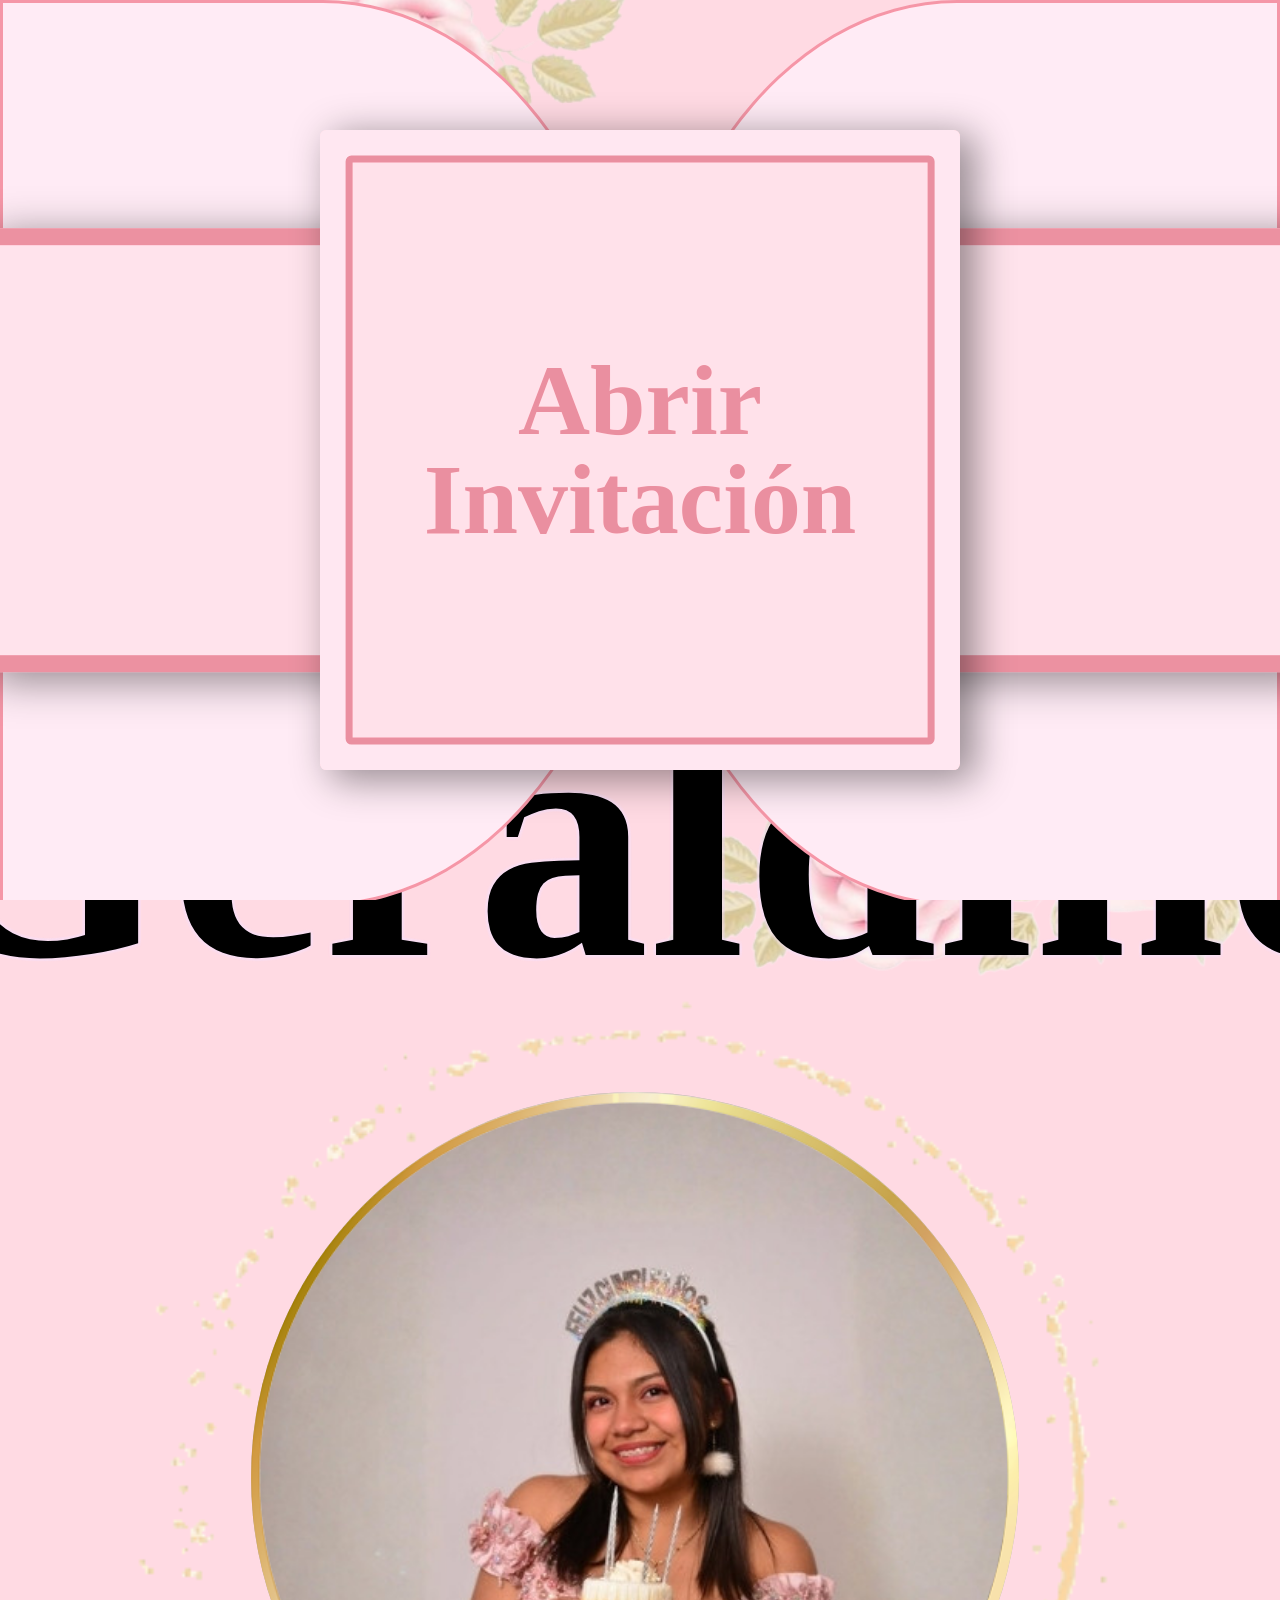
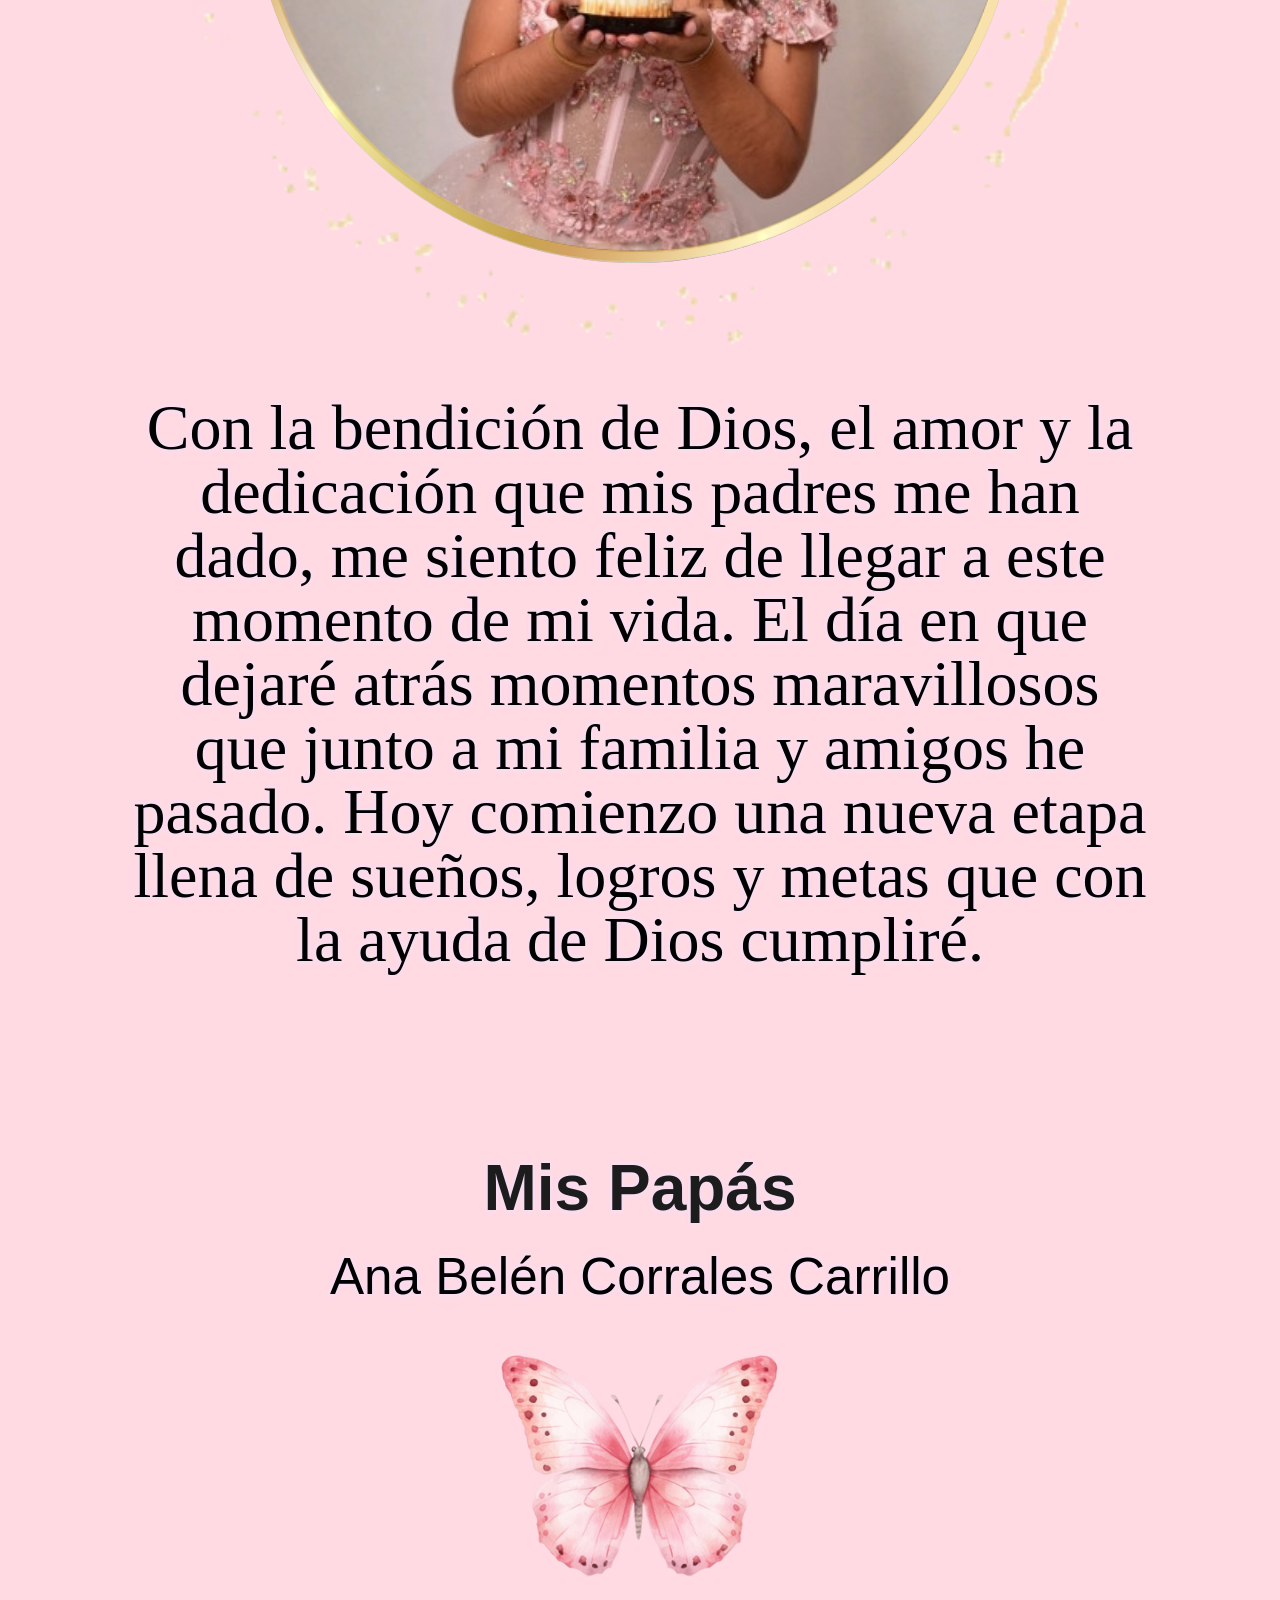
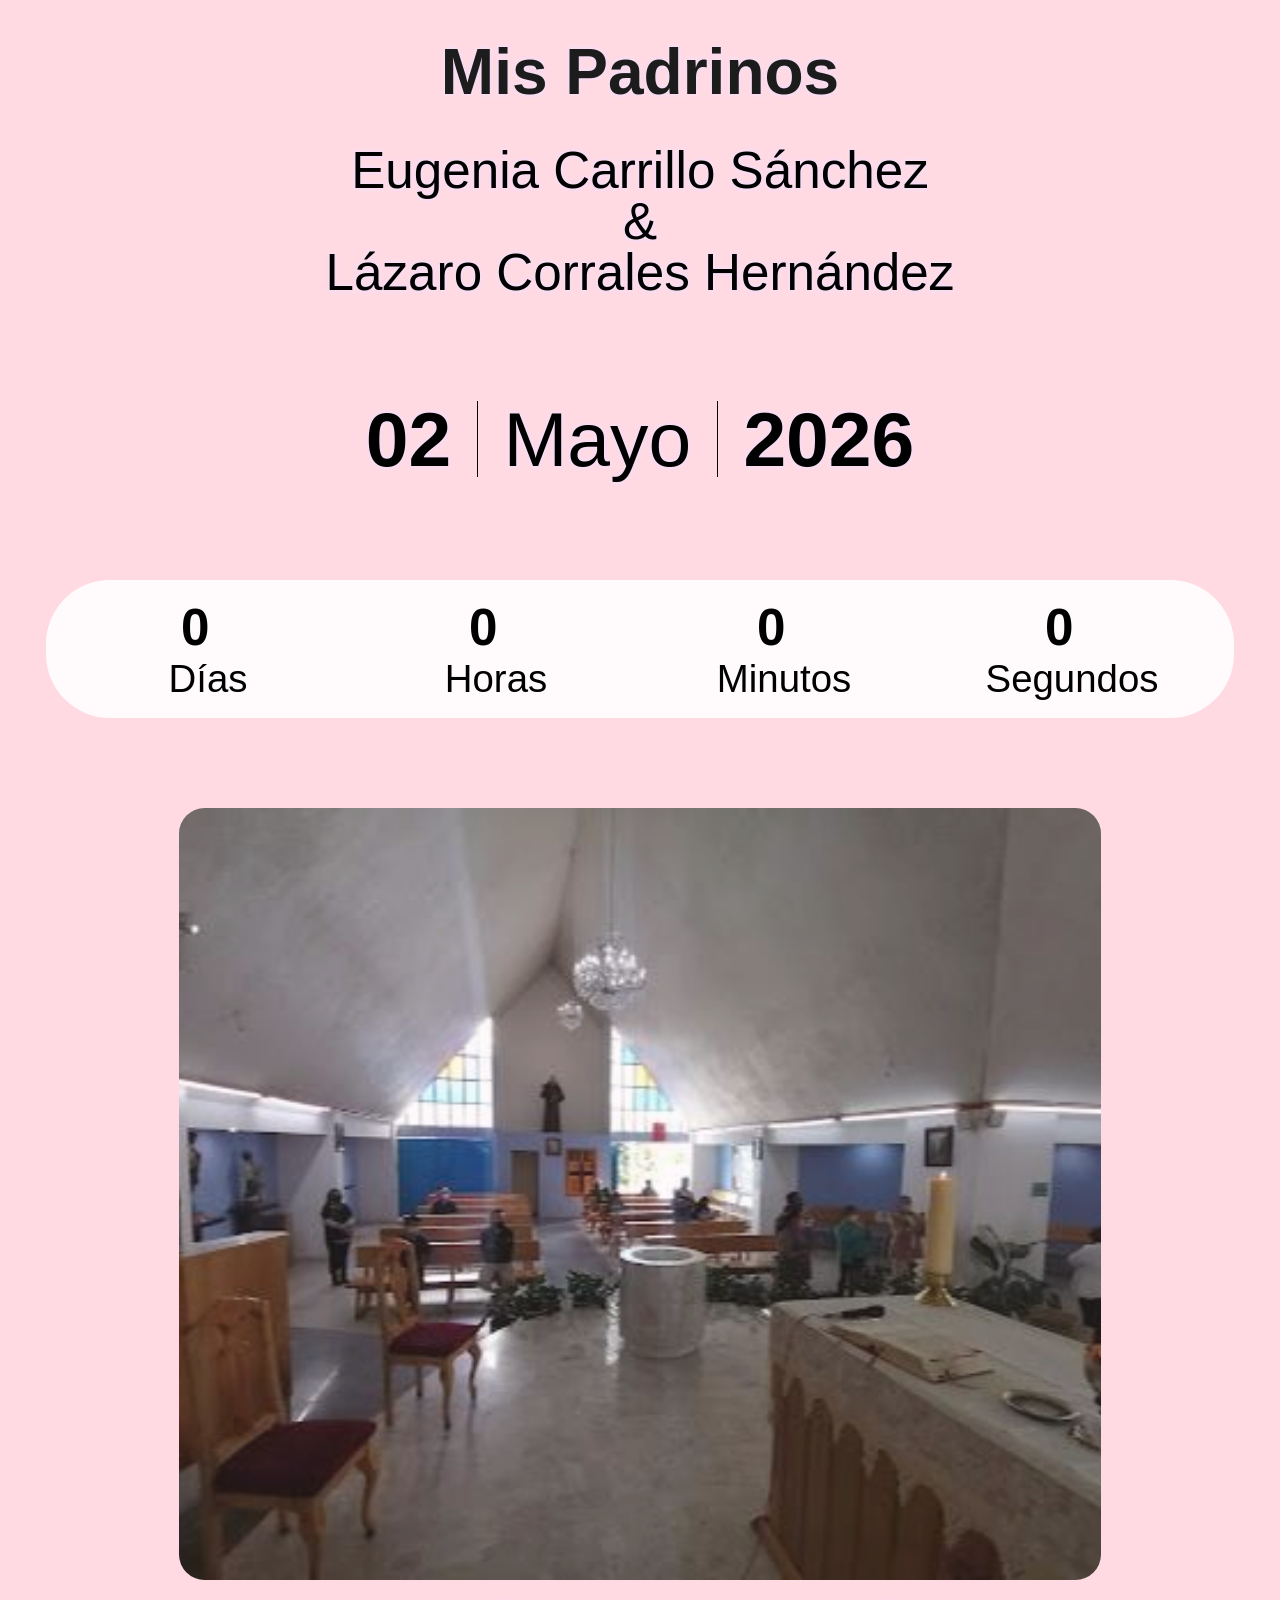
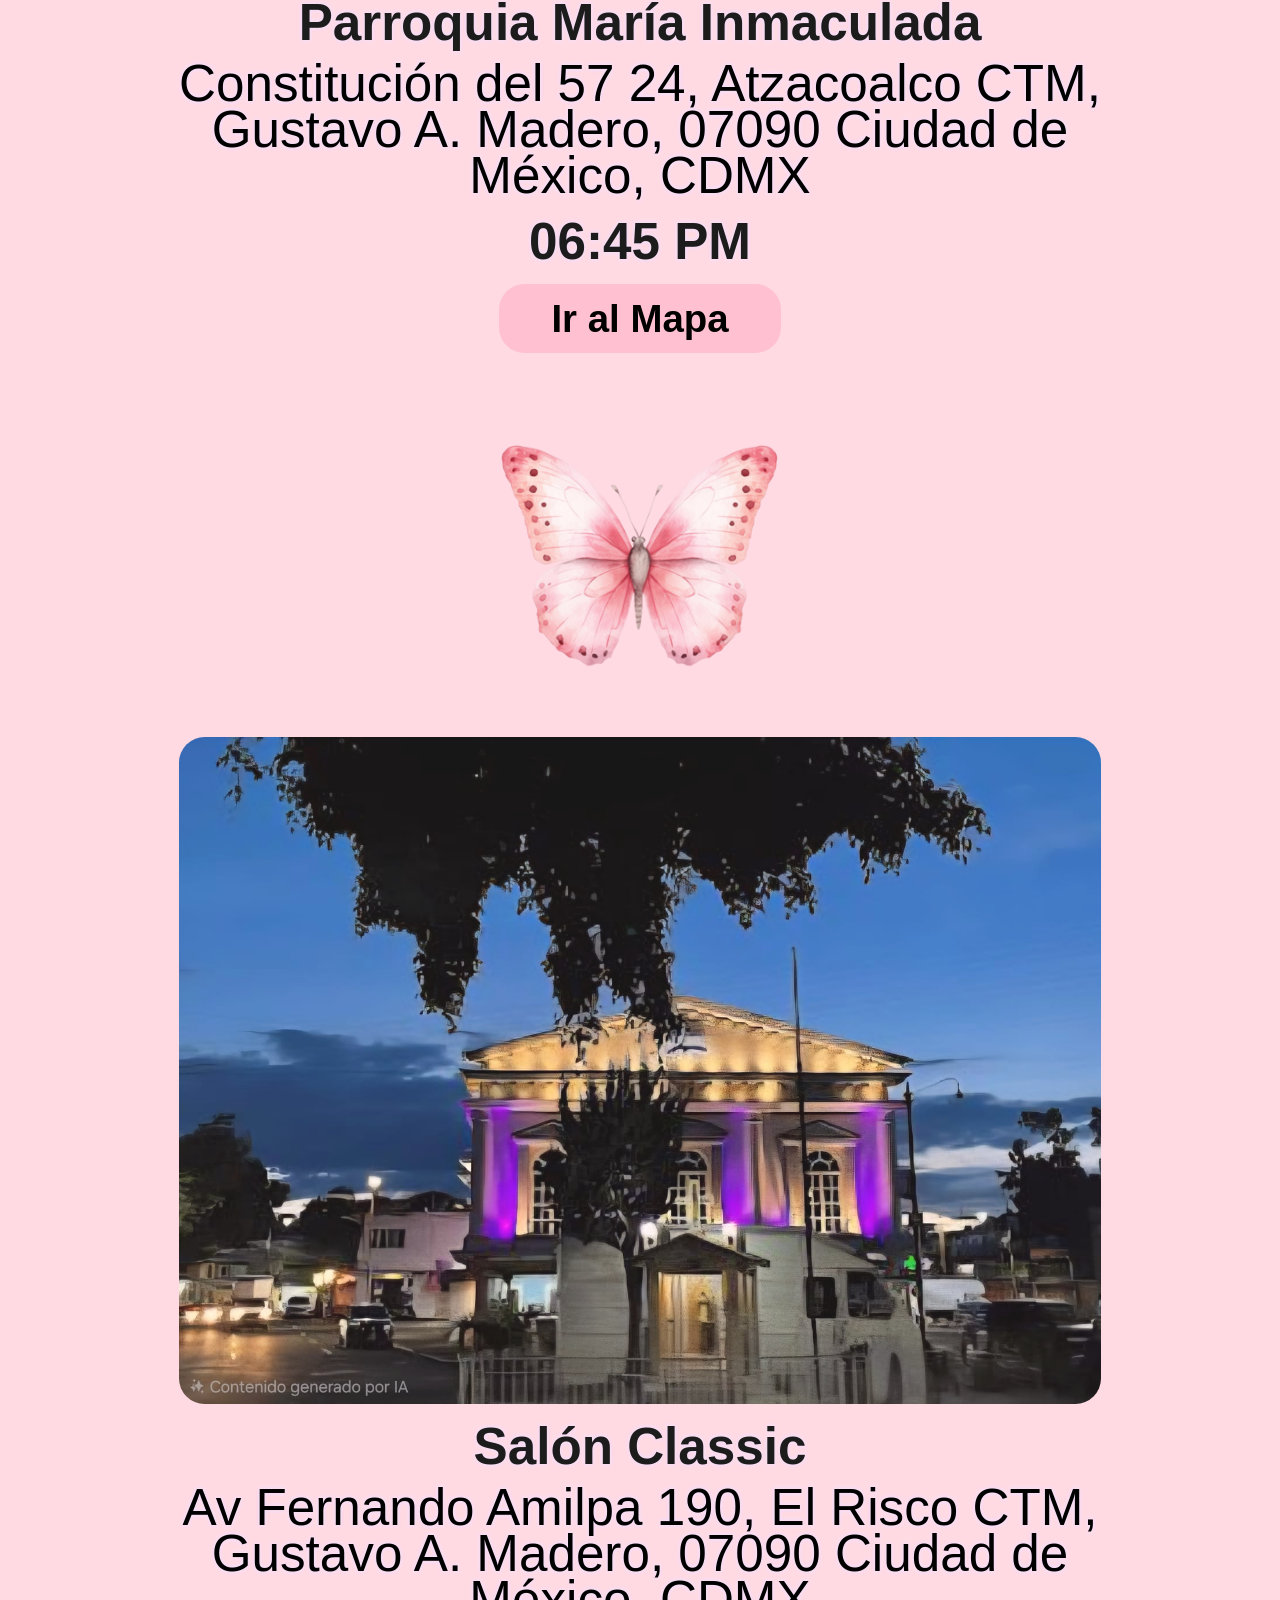
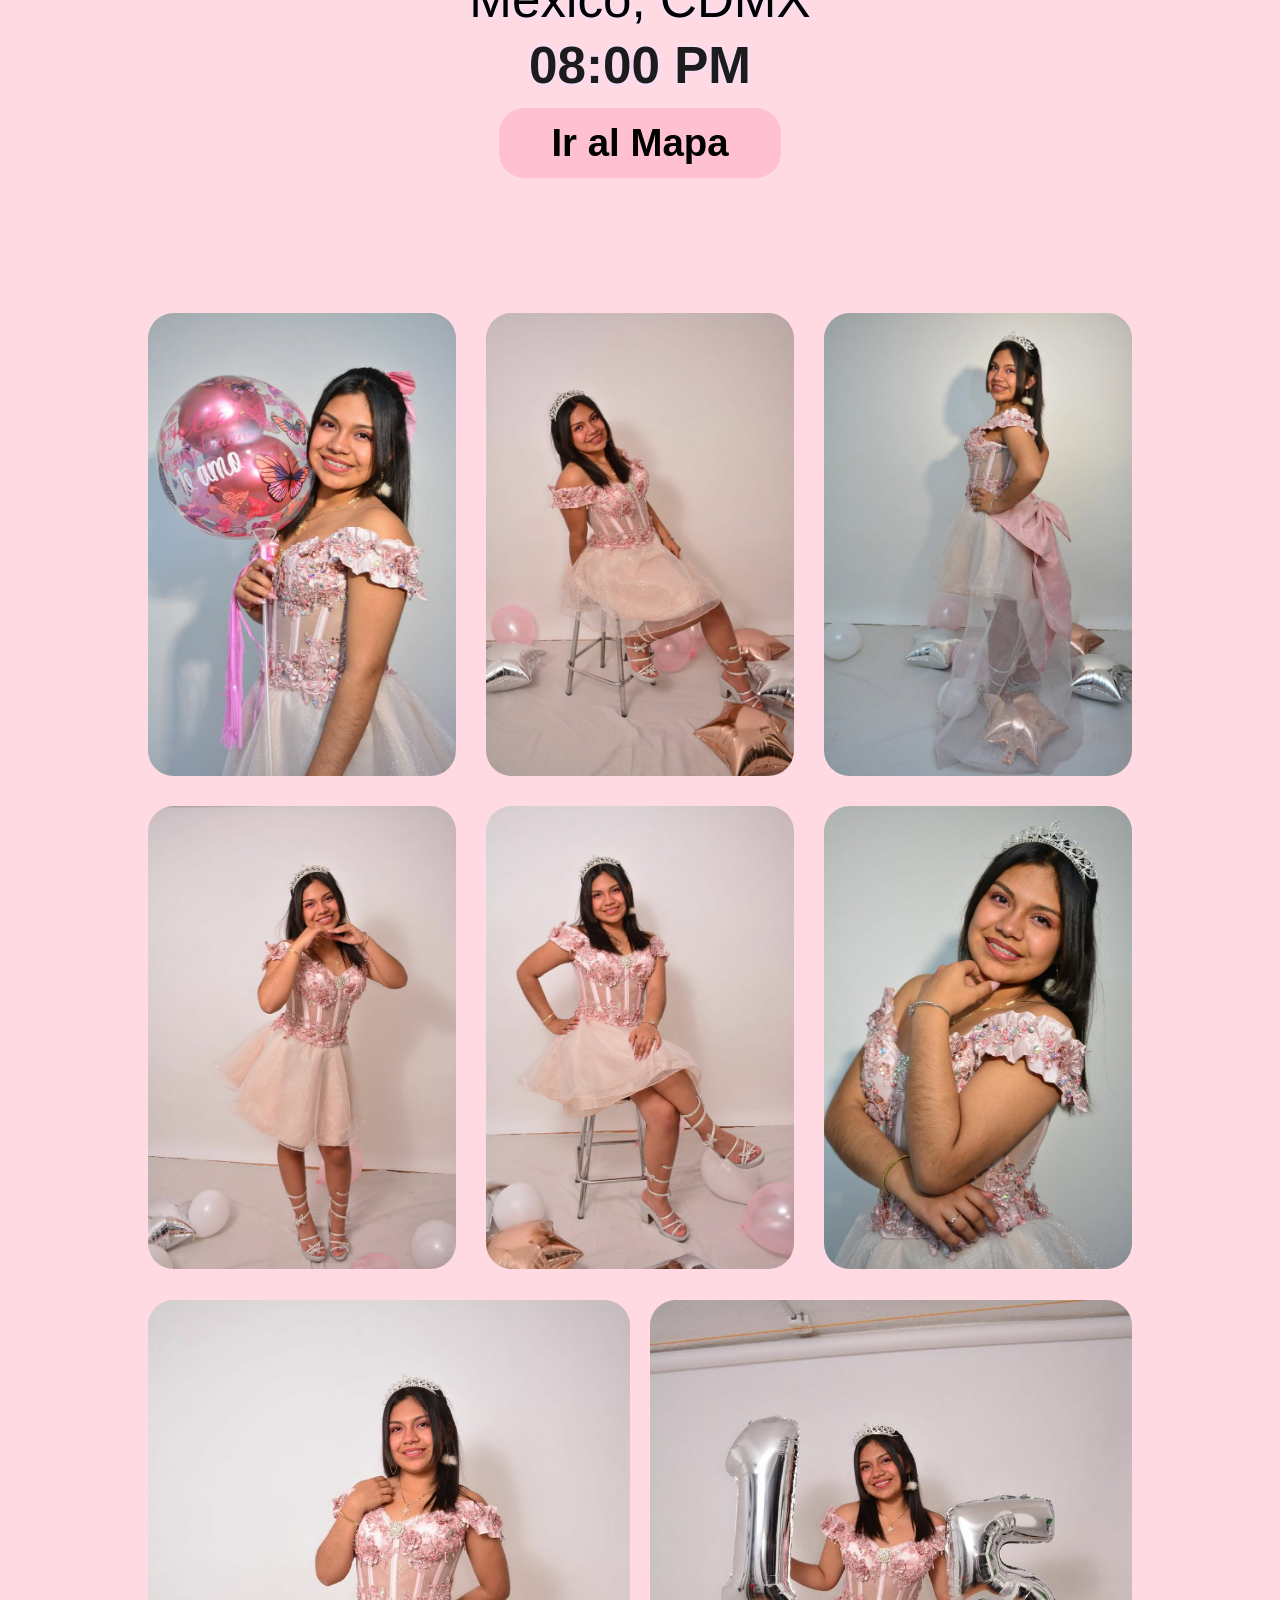
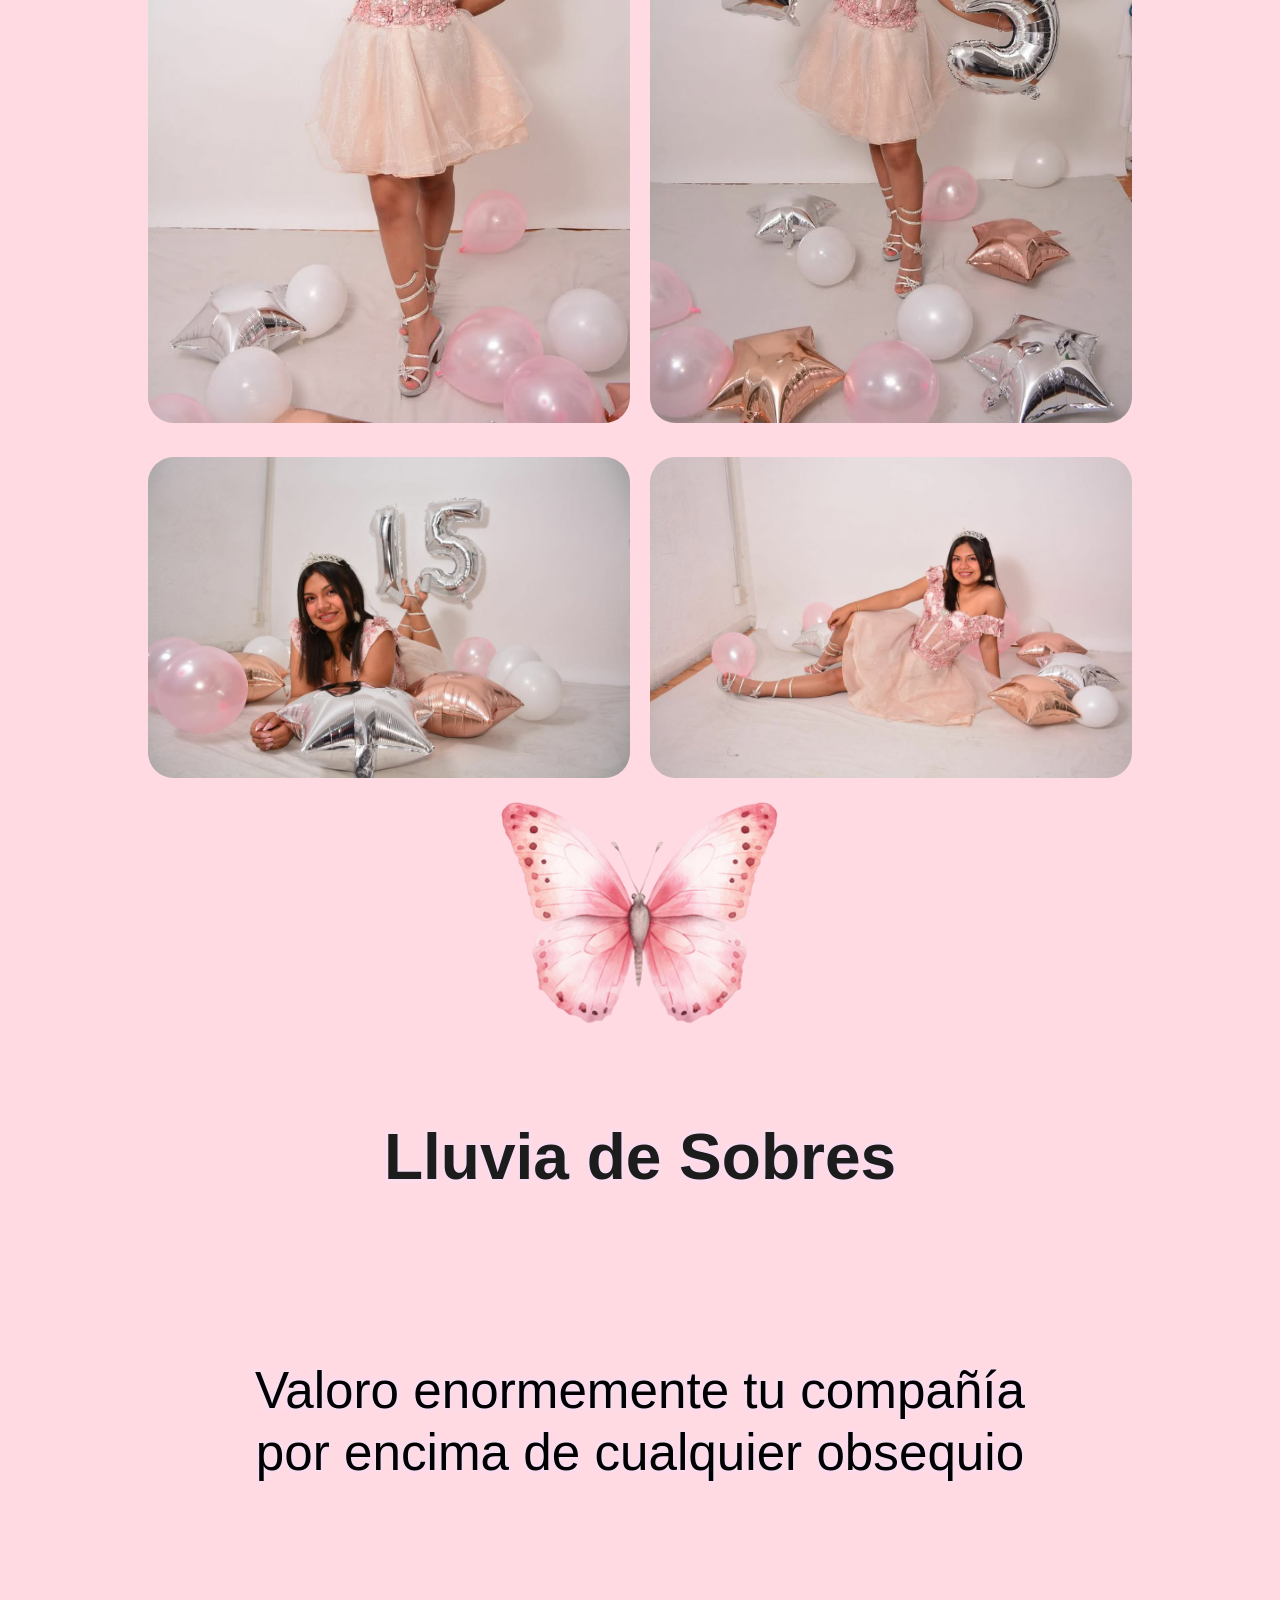
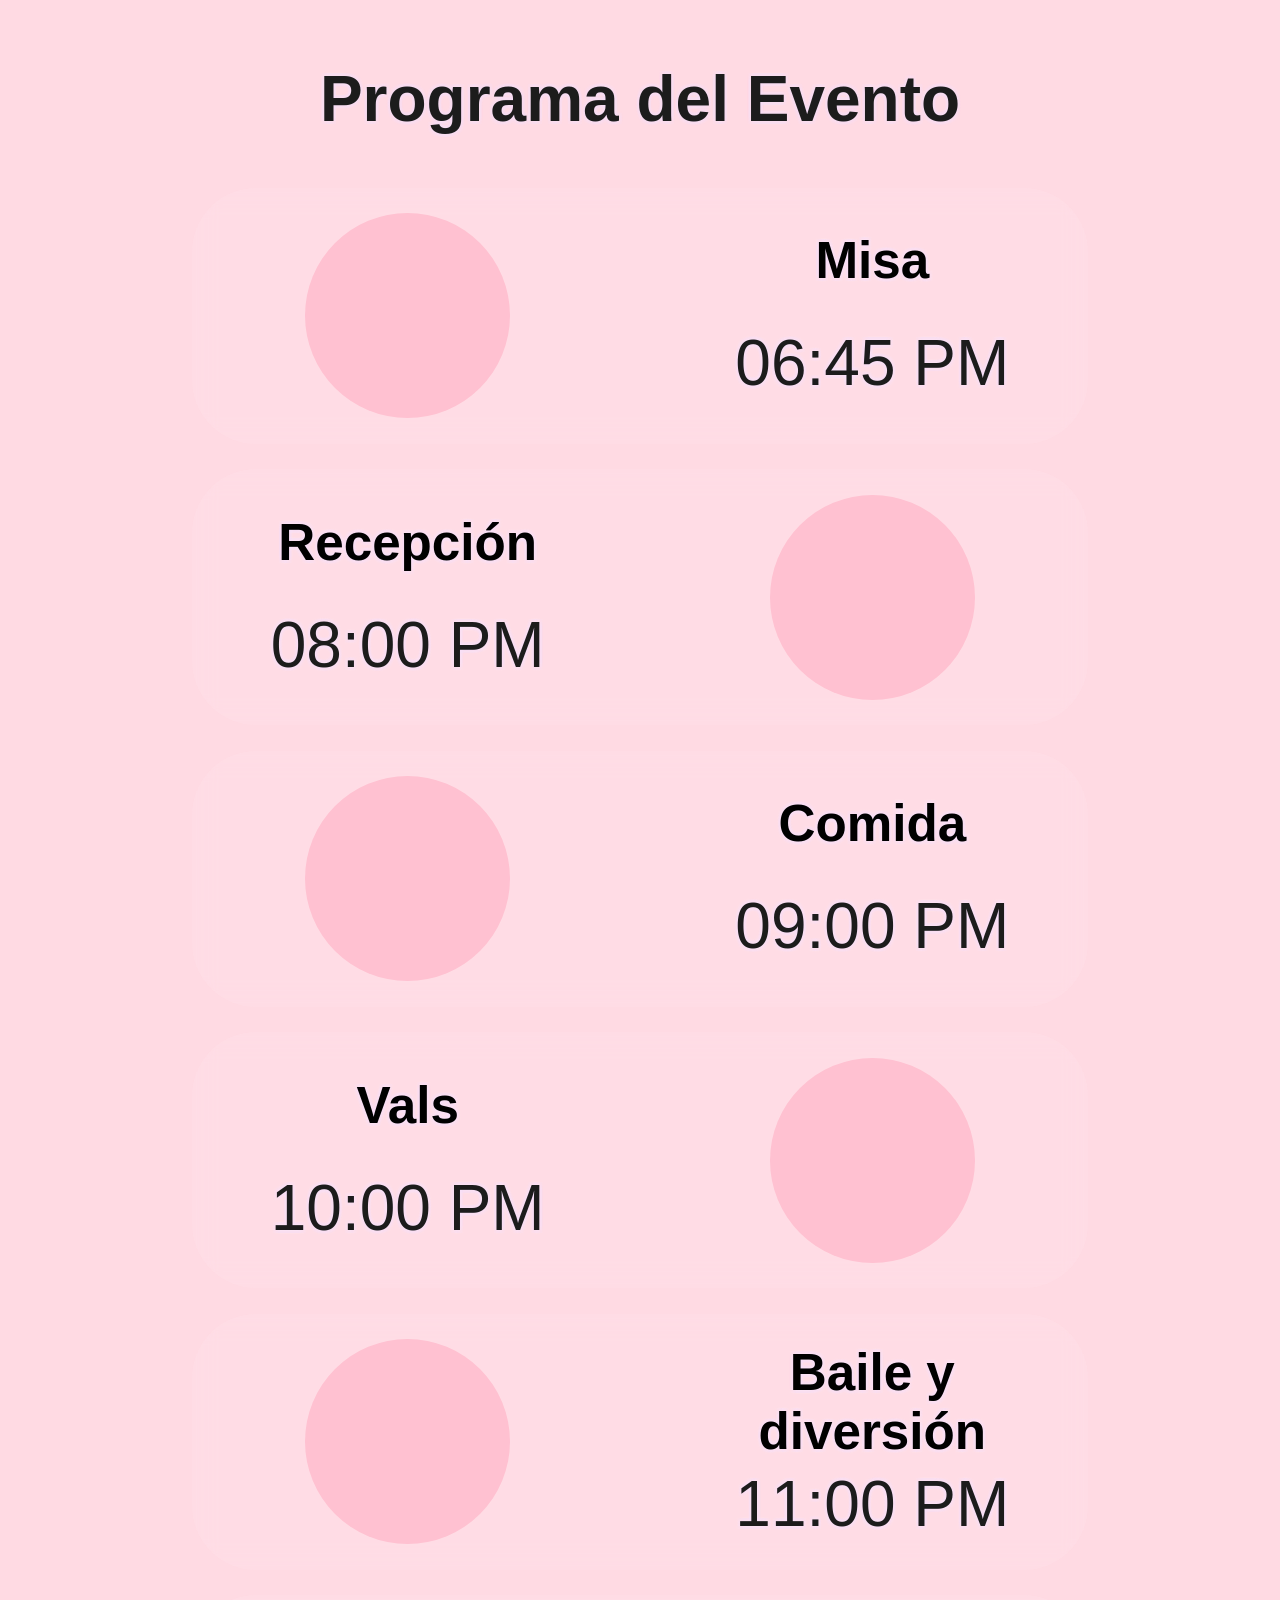
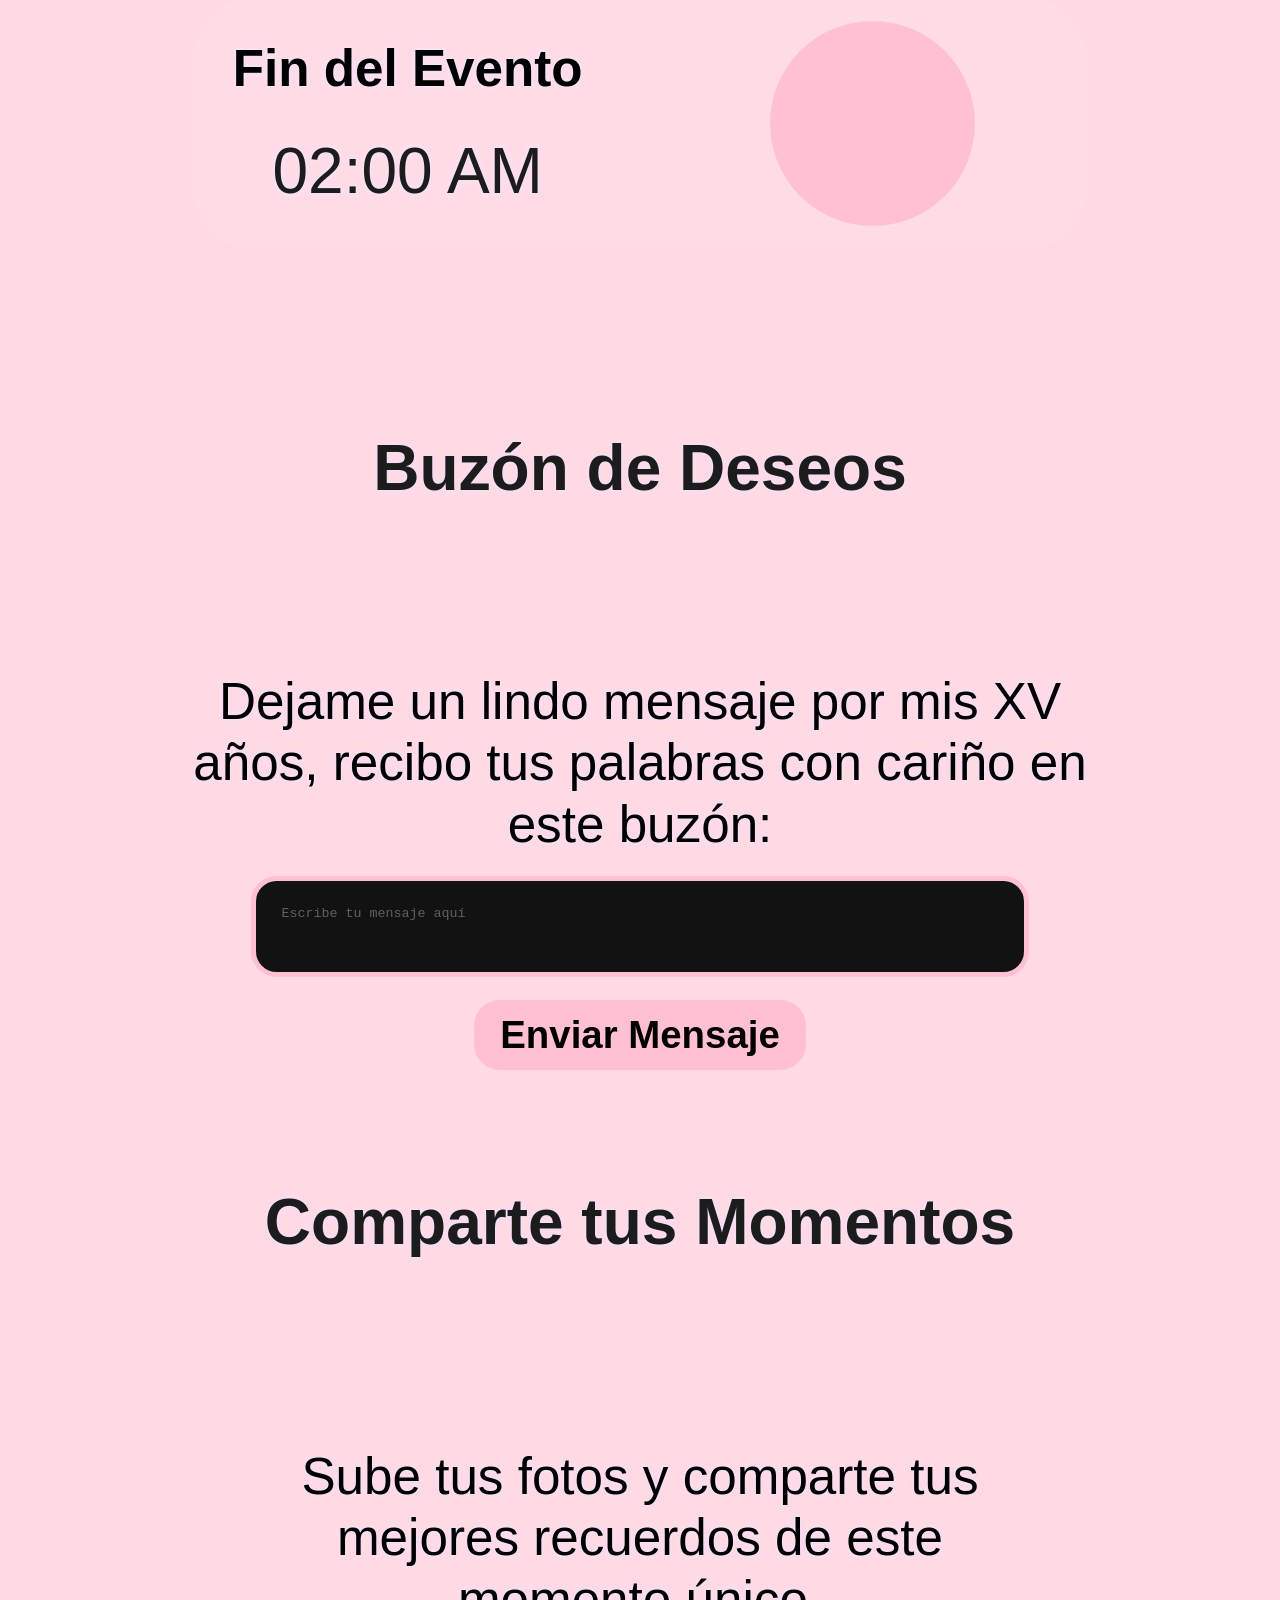
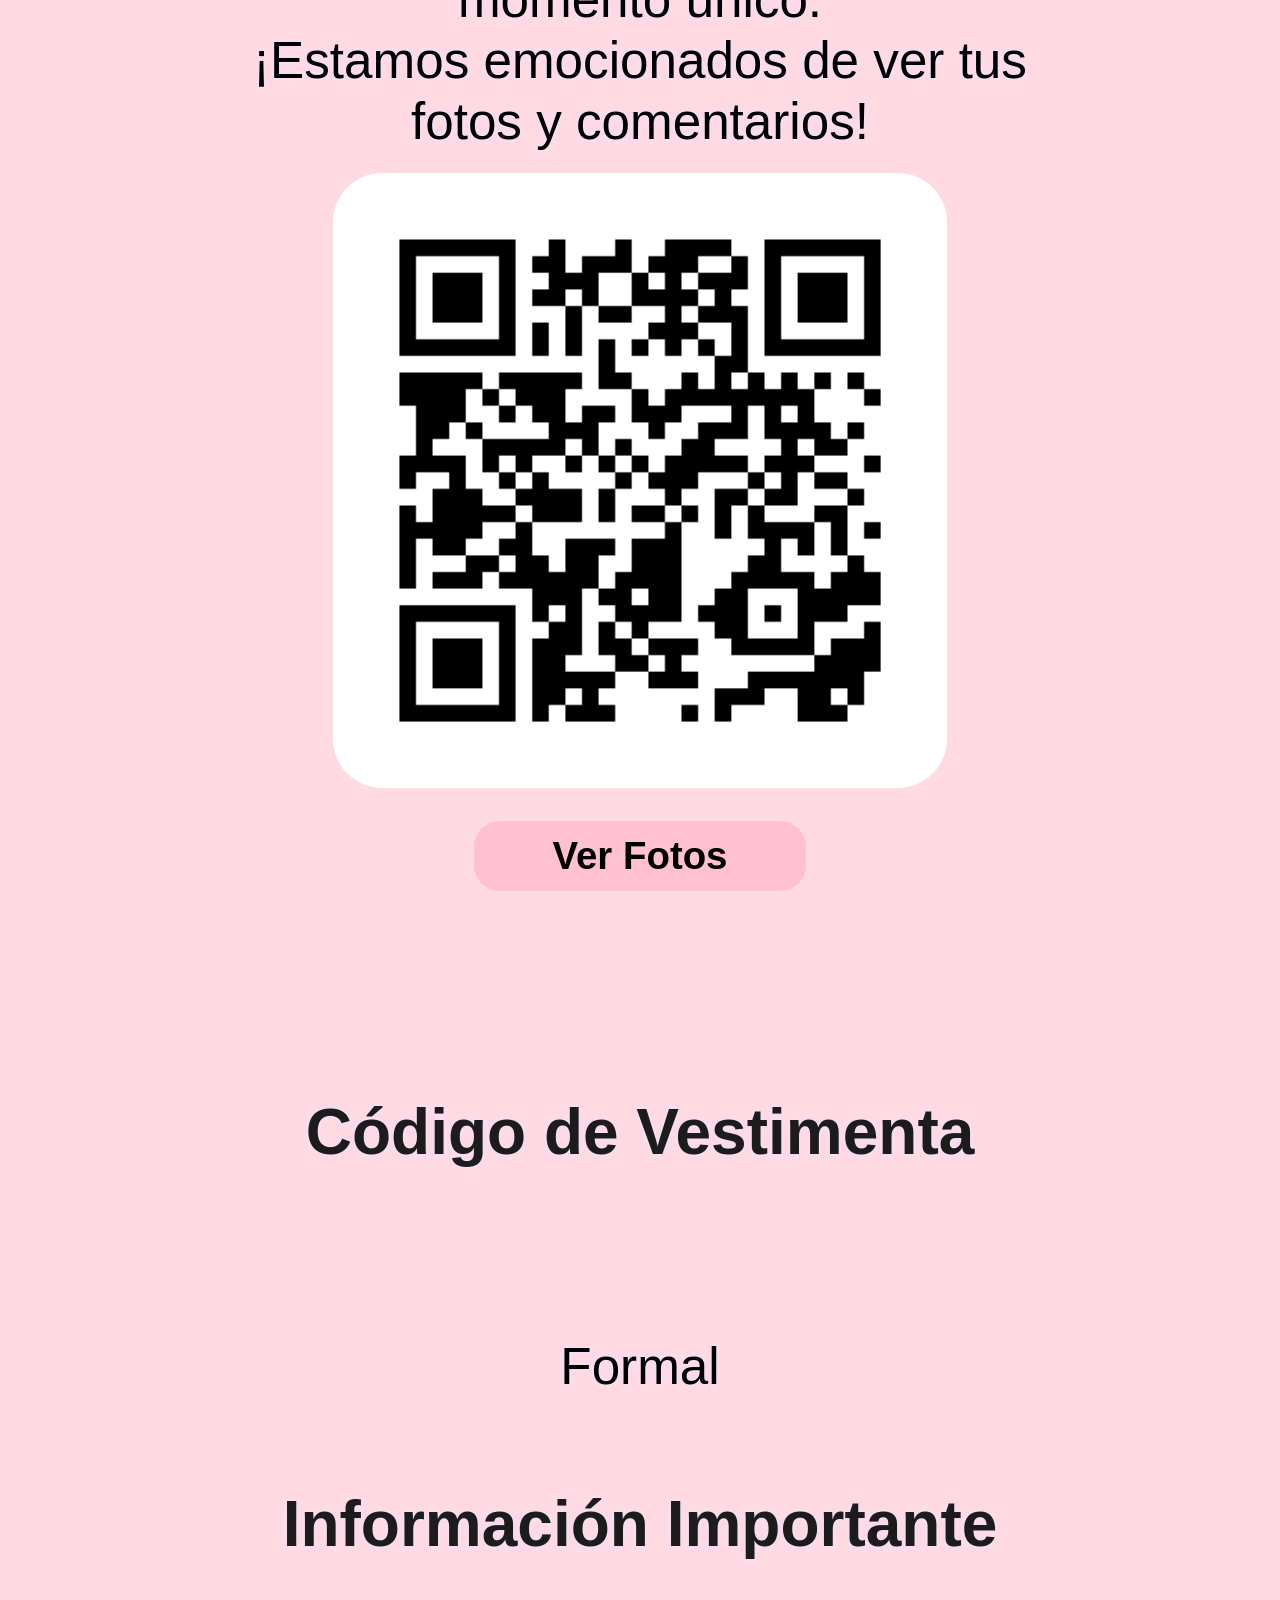
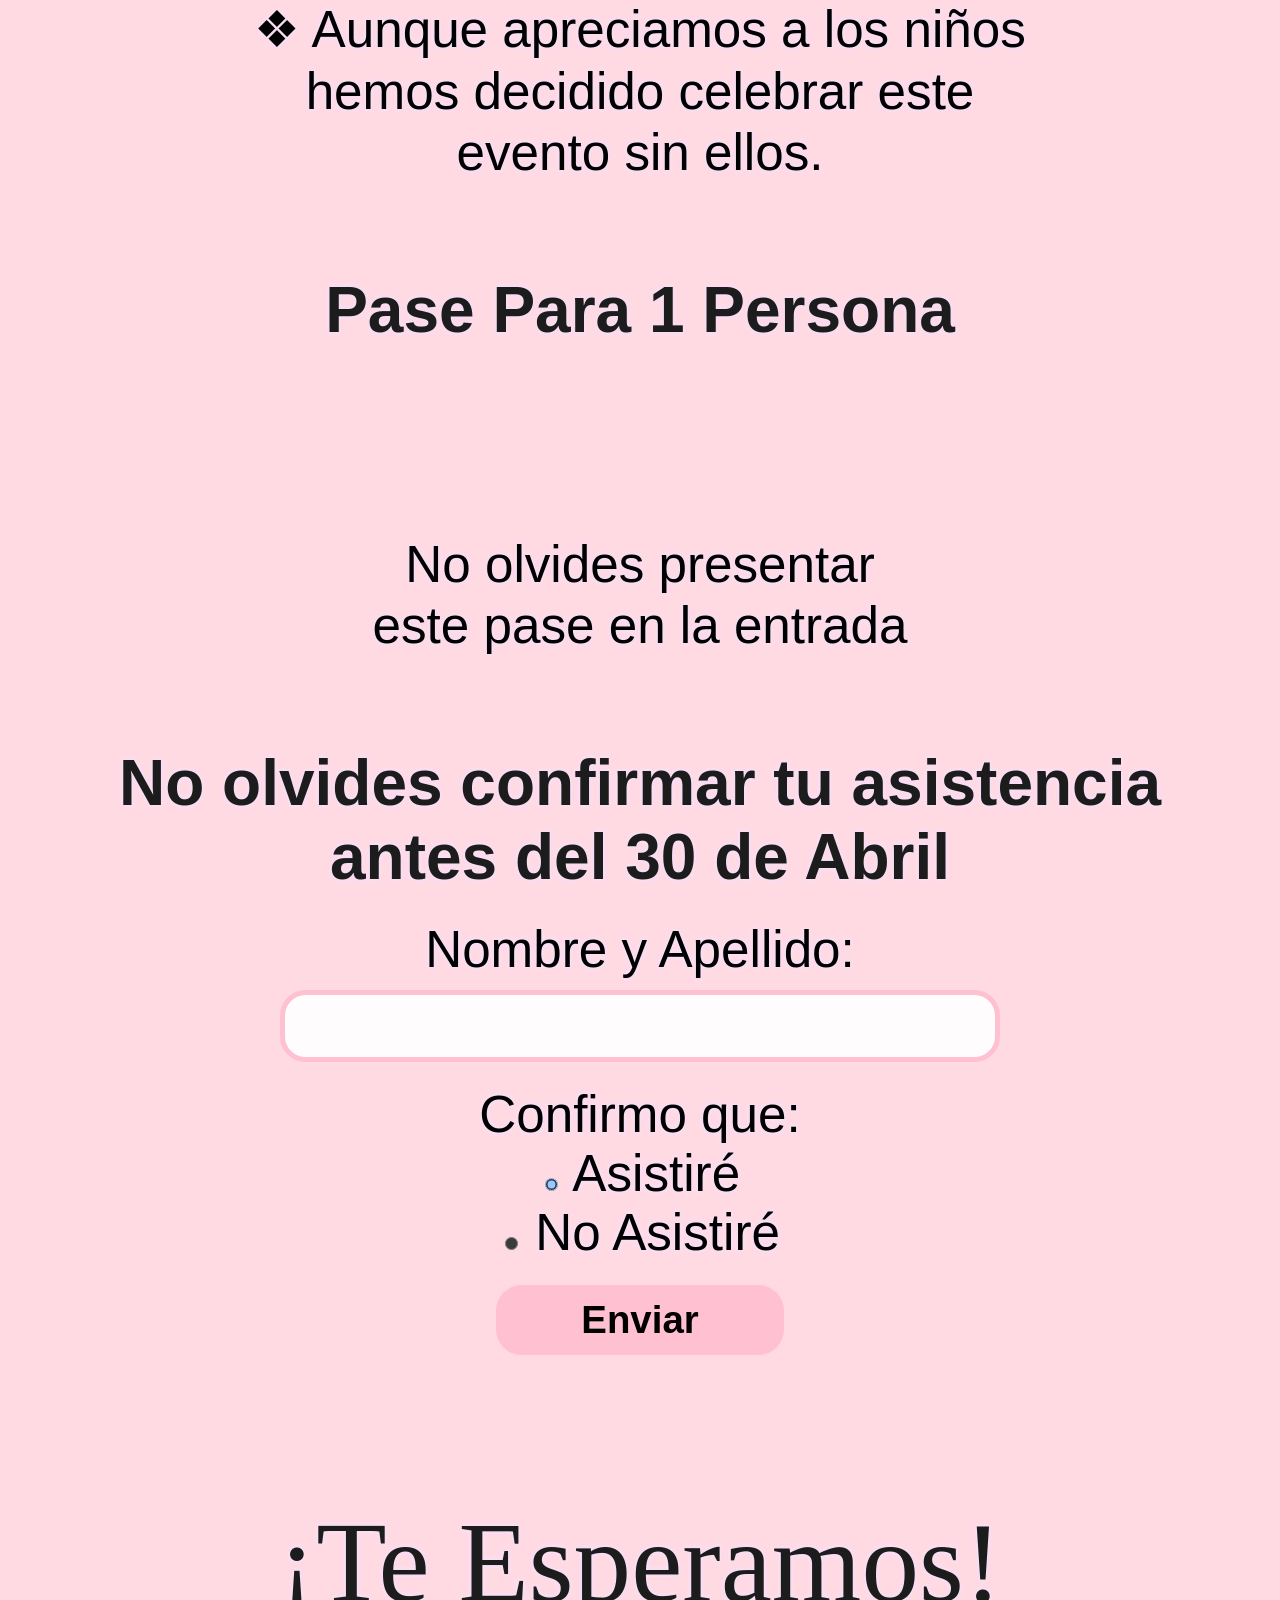
==== commit b2cdb309: "change: cambio de nombre papás y padrinos and día de la fiesta" ====
--- a/Sharon Yaibelis.html
+++ b/Sharon Yaibelis.html
@@ -114,7 +114,7 @@
         <meta name="googlebot" content="notranslate">
         <meta name="viewport" content="width=device-width, initial-scale=1.0">
 
-        <meta property="og:title" content="Mis XV - Sharon Yaibelis   - Pase Para 1 Persona">
+        <meta property="og:title" content="Mis XV - Jade Geraldine - Pase Para 1 Persona">
         <meta property="og:description" content="Pase Para 1 Persona">
 
         <meta property="og:image" content="https://amatista.invitame.top/Invitaciones/326/SharonYaibelis/foto.jpg">
@@ -132,7 +132,7 @@
         <link rel="stylesheet" href="./Sharon Yaibelis_files/sobreVintage.css"><style class="darkreader darkreader--sync" media="screen"></style>
         <link rel="stylesheet" href="./Sharon Yaibelis_files/set.css"><style class="darkreader darkreader--sync" media="screen"></style>
         <link rel="stylesheet" href="./Sharon Yaibelis_files/modalCarrousel.css"><style class="darkreader darkreader--sync" media="screen"></style>
-        <title>Sharon Yaibelis </title>
+        <title>Jade Geraldine</title>
     <meta name="darkreader" content="e3f03a13951a47888b3ab7e8362eac17"><style class="darkreader darkreader--override" media="screen">.vimvixen-hint {
     background-color: var(--darkreader-background-ffd76e, #684b00) !important;
     border-color: var(--darkreader-background-c59d00, #9e7e00) !important;
@@ -331,7 +331,7 @@
                     Mis XV
                 </h1>
                 <h2 class="nombre-principal">
-                    Sharon Yaibelis                </h2>
+                    Jade Geraldine                </h2>
             </div>
     
             <!-- MARK:Foto -->
@@ -353,7 +353,7 @@
                     <h3>
                         Mis Papás                    </h3>
                     <p class="nombre">
-                        Jonathan Ernesto González Falcón<br>&amp;<br>Nancy Karina Cordero Orozco                    </p>
+                        Ana Belén Corrales Carrillo                    </p>
                 </div>
                         
             <img class="foto-full aparecer" style="width: 25%; z-index: 4; animation: 4s aleteo infinite; margin-top: 1%; margin-bottom: -7%;" src="./Sharon Yaibelis_files/mariposa_rosa1.png">
@@ -364,7 +364,7 @@
                         Mis Padrinos
                     </h3>
                                         <p class="nombre" style="margin-top: 10px;">
-                        Lázaro Ricardo Romero Olvera<br>&amp;<br>María Teresa Orozco Ramírez                    </p>
+                        Eugenia Carrillo Sánchez<br>&amp;<br>Lázaro Corrales Hernández                    </p>
                                     </div>
                                  
 
@@ -378,7 +378,7 @@
             </div> -->
 
             <div class="fecha">
-                <p class="dia" id="dia">29</p>
+                <p class="dia" id="dia">02</p>
                 <div class="barra"></div>
                 <p id="mes" class="mes">Mayo</p>
                 <div class="barra"></div>
@@ -388,7 +388,7 @@
                         
             <script>
             document.addEventListener('DOMContentLoaded', () => {
-                const fechaFormateada = "29.MAY.2026";
+                const fechaFormateada = "02.MAY.2026";
                 const [dia, mesAbrev, anio] = fechaFormateada.split('.');
                 const meses = {
                     'ENE': 'Enero', 'FEB': 'Febrero', 'MAR': 'Marzo',
@@ -827,4 +827,4 @@
     <script src="./Sharon Yaibelis_files/sobreVintage.js"></script>
     <script src="./Sharon Yaibelis_files/reproductor_intelillenge.js"></script>
     <script src="./Sharon Yaibelis_files/modalCarrouselGrid.js"></script>
-<div id="phedra-x-shadow-host" style="position: fixed; top: 0px; left: 0px; width: 0px; height: 0px; pointer-events: none; z-index: 2147483647;"><template shadowrootmode="closed"><iframe id="phedra-x-popup" allow="clipboard-write;" data-state="closed" src="chrome-extension://jckigdhmponckmebbhbfenjmofkklnif/index.html" style="position: fixed; top: 12px; right: 12px; width: 450px; height: 672px; border: none; transform: translateX(calc(100% + 20px)); z-index: 2147483647; transition: transform 0.3s; overflow: hidden; pointer-events: auto;"></iframe></template></div></body></html>+<div id="phedra-x-shadow-host" style="position: fixed; top: 0px; left: 0px; width: 0px; height: 0px; pointer-events: none; z-index: 2147483647;"><template shadowrootmode="closed"><iframe id="phedra-x-popup" allow="clipboard-write;" data-state="closed" src="chrome-extension://jckigdhmponckmebbhbfenjmofkklnif/index.html" style="position: fixed; top: 12px; right: 12px; width: 450px; height: 672px; border: none; transform: translateX(calc(100% + 20px)); z-index: 2147483647; transition: transform 0.3s; overflow: hidden; pointer-events: auto;"></iframe></template></div></body></html>
